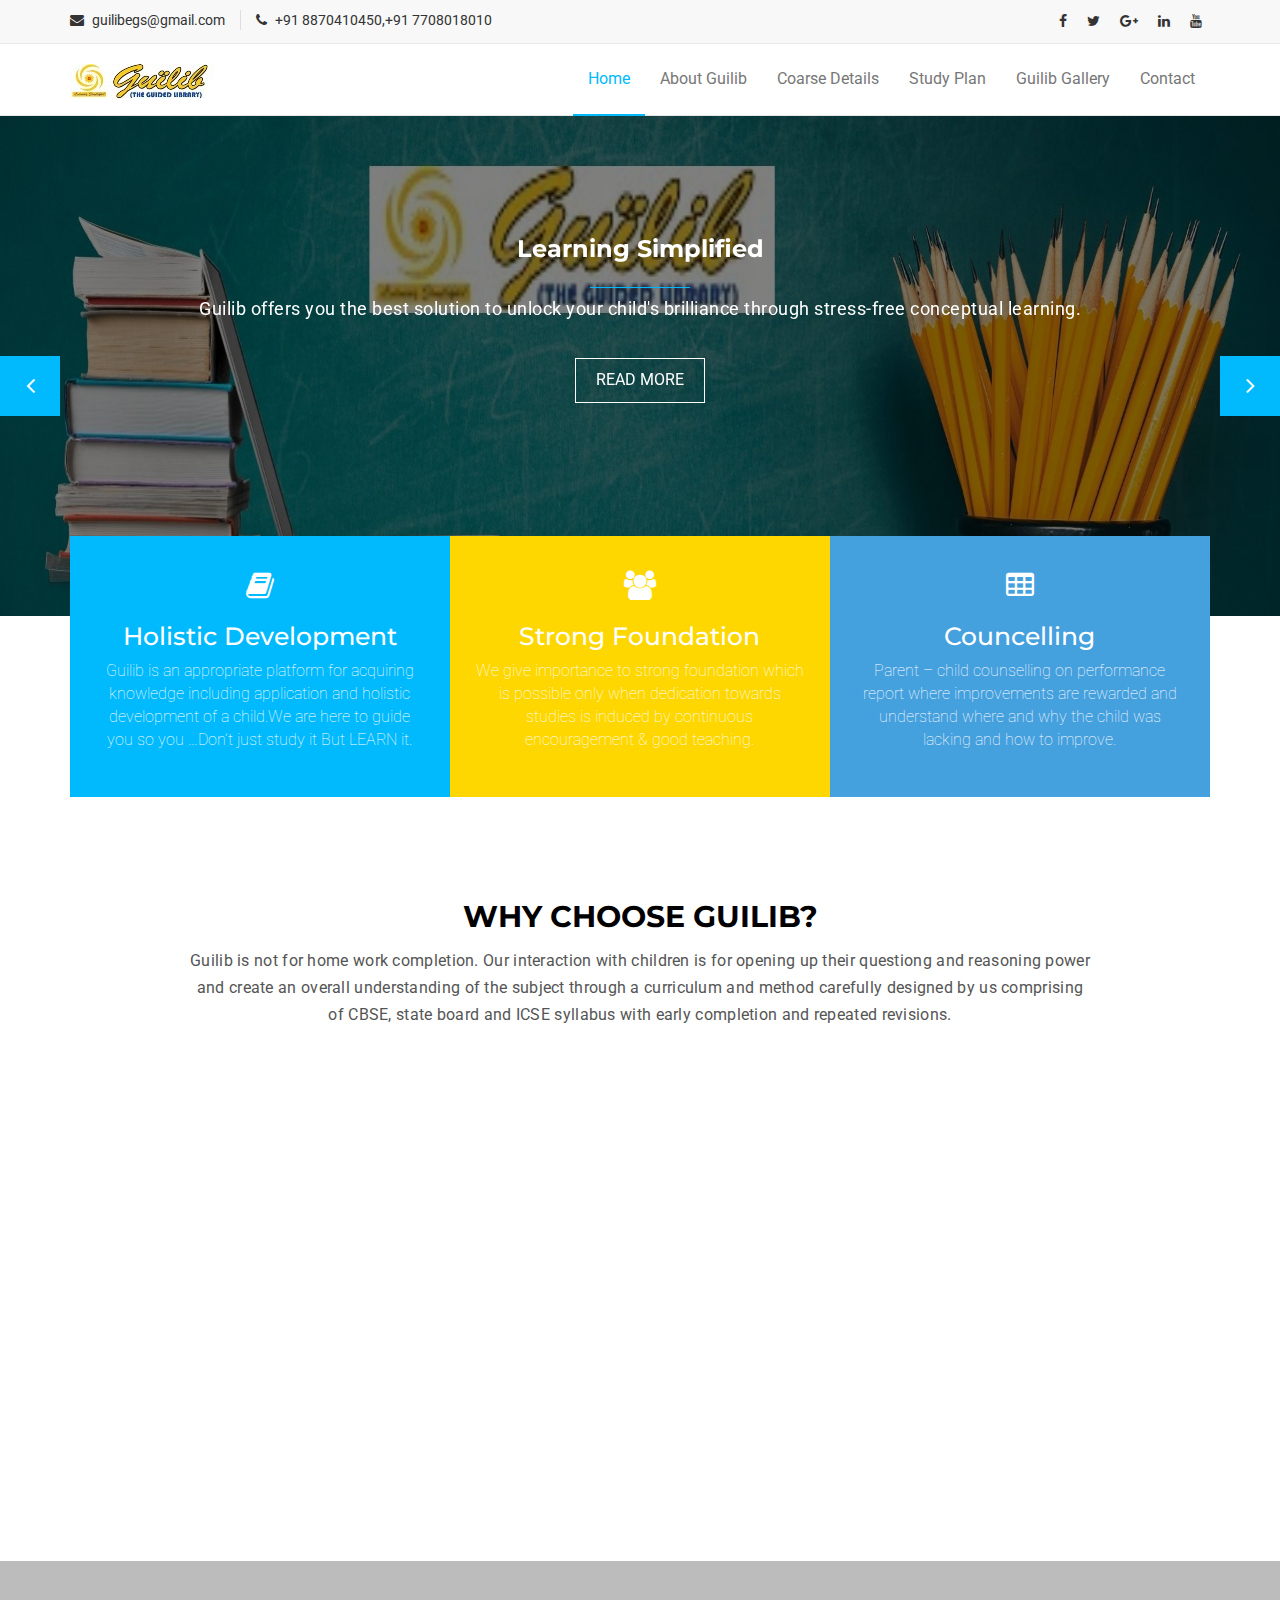
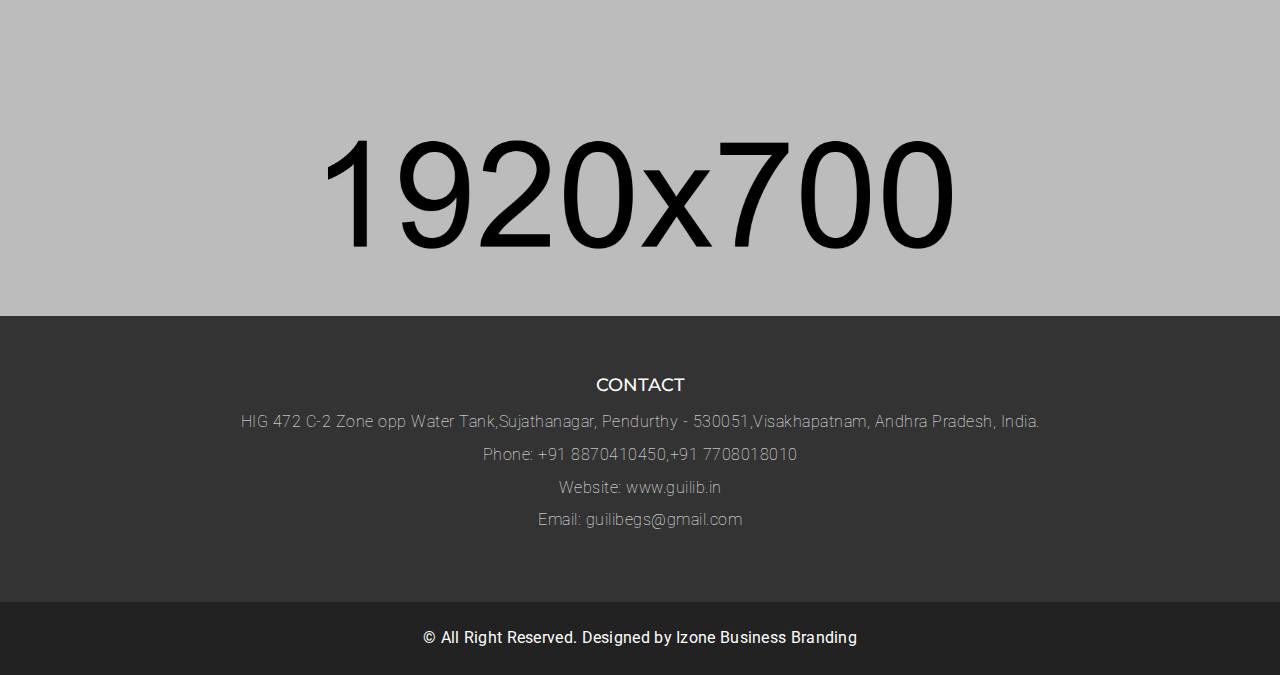
==== index.html @ 62ccea81 "Update in index.html" ====
<!DOCTYPE html>
<html lang="en">
  <head>
    <meta charset="utf-8">
    <meta http-equiv="X-UA-Compatible" content="IE=edge">
    <meta name="viewport" content="width=device-width, initial-scale=1">    
    <title>GUILIB | THE GUIDED LIBRARY</title>

    <!-- Favicon -->
    <link rel="shortcut icon" href="assets/img/guiliblogo.jpeg" type="image/x-icon">

    <!-- Font awesome -->
    <link href="assets/css/font-awesome.css" rel="stylesheet">
    <!-- Bootstrap -->
    <link href="https://unpkg.com/aos@2.3.1/dist/aos.css" rel="stylesheet">
    <link href="assets/css/bootstrap.css" rel="stylesheet">   
    <!-- Slick slider -->
    <link rel="stylesheet" type="text/css" href="assets/css/slick.css">          
    <!-- Fancybox slider -->
    <link rel="stylesheet" href="assets/css/jquery.fancybox.css" type="text/css" media="screen" /> 
    <!-- Theme color -->
    <link id="switcher" href="assets/css/theme-color/default-theme.css" rel="stylesheet">          

    <!-- Main style sheet -->
    <link href="assets/css/style.css" rel="stylesheet">    
    <!-- Google Fonts -->
    <link href='https://fonts.googleapis.com/css?family=Montserrat:400,700' rel='stylesheet' type='text/css'>
    <link href='https://fonts.googleapis.com/css?family=Roboto:400,400italic,300,300italic,500,700' rel='stylesheet' type='text/css'>
    

    <!-- HTML5 shim and Respond.js for IE8 support of HTML5 elements and media queries -->
    <!-- WARNING: Respond.js doesn't work if you view the page via file:// -->
    <!--[if lt IE 9]>
      <script src="https://oss.maxcdn.com/html5shiv/3.7.2/html5shiv.min.js"></script>
      <script src="https://oss.maxcdn.com/respond/1.4.2/respond.min.js"></script>
    <![endif]-->

  </head>
  <body> 

  <!--START SCROLL TOP BUTTON -->
    <a class="scrollToTop" href="#">
      <i class="fa fa-angle-up"></i>      
    </a>
  <!-- END SCROLL TOP BUTTON -->

  <!-- Start header  -->
  <header id="mu-header">
    <div class="container">
      <div class="row">
        <div class="col-lg-12 col-md-12">
          <div class="mu-header-area">
            <div class="row">
              <div class="col-lg-6 col-md-6 col-sm-6 col-xs-6">
                <div class="mu-header-top-left">
                  <div class="mu-top-email">
                    <i class="fa fa-envelope"></i>
                    <span>guilibegs@gmail.com</span>
                  </div>
                  <div class="mu-top-phone">
                    <i class="fa fa-phone"></i>
                    <span>+91 8870410450,+91 7708018010</span>
                  </div>
                </div>
              </div>
              <div class="col-lg-6 col-md-6 col-sm-6 col-xs-6">
                <div class="mu-header-top-right">
                  <nav>
                    <ul class="mu-top-social-nav">
                      <li><a href="#"><span class="fa fa-facebook"></span></a></li>
                      <li><a href="#"><span class="fa fa-twitter"></span></a></li>
                      <li><a href="#"><span class="fa fa-google-plus"></span></a></li>
                      <li><a href="#"><span class="fa fa-linkedin"></span></a></li>
                      <li><a href="#"><span class="fa fa-youtube"></span></a></li>
                    </ul>
                  </nav>
                </div>
              </div>
            </div>
          </div>
        </div>
      </div>
    </div>
  </header>
  <!-- End header  -->
  <!-- Start menu -->
  <section id="mu-menu">
    <nav class="navbar navbar-default" role="navigation">  
      <div class="container">
        <div class="navbar-header">
          <!-- FOR MOBILE VIEW COLLAPSED BUTTON -->
          <button type="button" class="navbar-toggle collapsed" data-toggle="collapse" data-target="#navbar" aria-expanded="false" aria-controls="navbar">
            <span class="sr-only">Toggle navigation</span>
            <span class="icon-bar"></span>
            <span class="icon-bar"></span>
            <span class="icon-bar"></span>
          </button>
          <!-- LOGO -->              
          <!-- TEXT BASED LOGO -->
          <!--<a class="navbar-brand" href="index.html"><i class="fa fa-university"></i><span>GUILIB</span></a>-->
          <!-- IMG BASED LOGO  -->
          <a class="navbar-brand" href="index.html"><img src="assets/img/slider/guiliblogo.jpeg" alt="logo"></a> 
        </div>
        <div id="navbar" class="navbar-collapse collapse">
          <ul id="top-menu" class="nav navbar-nav navbar-right main-nav">
            <li class="active"><a href="index.html">Home</a></li> 
              <li><a href="about-guilib.html">About Guilib</a></li>
            <li><a href="course-detail.html">Coarse Details</a></li>
            <li><a href="study-plan.html">Study Plan</a></li>
            <li><a href="gallery.html">Guilib Gallery</a></li>
            <li><a href="contact.html">Contact</a></li>
          </ul>                     
        </div><!--/.nav-collapse -->        
      </div>     
    </nav>
  </section>
  <!-- End menu -->
  <!-- Start Slider -->
  <section id="mu-slider">
    <!-- Start single slider item -->
    <div class="mu-slider-single">
      <div class="mu-slider-img">
        <figure>
          <img src="assets/img/slider/1.jpg" alt="img">
        </figure>
      </div>
      <div class="mu-slider-content">
                <h3><b>Learning Simplified</b></h3>
         <span></span>
        <p>Guilib offers you the best solution to unlock your child's brilliance through stress-free conceptual learning.</p>
        <a href="about-guilib.html" class="mu-read-more-btn">Read More</a>
      </div>
    </div>
    <!-- Start single slider item -->
    <!-- Start single slider item -->
    <div class="mu-slider-single">
      <div class="mu-slider-img">
        <figure>
          <img src="assets/img/slider/1.jpg" alt="img">
        </figure>
      </div>
      <div class="mu-slider-content">
        <h3><b>Improved Student Potential</b></h3>
        <span></span>
        <p>It is proved that the skills in math and proficiency in a language sum up the potential of a student to a large extent. </p>
        <a href="about-guilib.html" class="mu-read-more-btn">Read More</a>
      </div>
    </div>
    <!-- Start single slider item -->
    <!-- Start single slider item -->
    <div class="mu-slider-single">
      <div class="mu-slider-img">
        <figure>
          <img src="assets/img/slider/1.jpg" alt="img">
        </figure>
      </div>
      <div class="mu-slider-content">
        <h3><b>A Tution Center with new Approach</b></h3>
        <span></span>
        <p>Knowledge is power. It must be acquired in a systematic manner. We give utmost importance to systematic knowledge.</p>
        <a href="about-guilib.html" class="mu-read-more-btn">Read More</a>
      </div>
    </div>
    <!-- Start single slider item -->    
  </section>
  <!-- End Slider -->
  <!-- Start service  -->
  <section id="mu-service">
    <div class="container">
      <div class="row">
        <div class="col-lg-12 col-md-12">
          <div class="mu-service-area">
            <!-- Start single service -->
            <div class="mu-service-single">
              <span class="fa fa-book"></span>
              <h3>Holistic Development</h3>
              <p>Guilib is an appropriate platform for acquiring knowledge including application and holistic development of a child.We are here to guide you so you …Don’t just study it But LEARN it.</p>
            </div>
            <!-- Start single service -->
            <!-- Start single service -->
            <div class="mu-service-single">
              <span class="fa fa-users"></span>
              <h3>Strong Foundation</h3>
              <p>We give importance to strong foundation which is possible only when dedication towards studies is induced by continuous encouragement & good teaching.</p>
            </div>
            <!-- Start single service -->
            <!-- Start single service -->
            <div class="mu-service-single">
              <span class="fa fa-table"></span>
              <h3>Councelling</h3>
              <p>Parent – child counselling on performance report where improvements are rewarded and understand where and why the child was lacking and how to improve.</p>
            </div>
            <!-- Start single service -->
          </div>
        </div>
      </div>
    </div>
  </section>
  <!-- End service  -->

  <!-- Start about us -->
  <!--<section id="mu-about-us">
    <div class="container">
      <div class="row">
        <div class="col-md-12">
          <div class="mu-about-us-area">           
            <div class="row">
              <div class="col-lg-12 col-md-12">
                <div class="mu-about-us-left">

                  <div class="mu-title">
                    <h2>About Us</h2>              
                  </div>
                  
                  <p>Our goal is to enrich the curriculum-based learning experience of students and help them do better in school using a wide variety of materials in a judgement free environment.</p>
                  <ul>
                    <li>Understand and retain concepts.</li>
                    <li>Enjoy the learning experience and want to repeat it.</li>
                    <li>Achieve success in school.</li>
                  </ul>
                  <p>We believe that a deep understanding of concepts will not only help with your child's grades in school, it will go a long way in preparing her for the variety of competitive scholarship and entrance exams which primarily test the child's understanding of a topic rather than the ability to regurgitate rote material.It is possible since students are given relevant examples aligned with their interests which make them grasp the concept.</p>
                </div>
              </div>
              <div class="col-lg-6 col-md-6">
                <div class="mu-about-us-right">                          
                </div>
              </div>
            </div>
          </div>
        </div>
      </div>
    </div>
  </section> -->
  <!-- End about us -->
<section id="mu-features">
    <div class="container">
      <div class="row">
        <div class="col-lg-12 col-md-12">
          <div class="mu-features-area">
            <!-- Start Title -->
            <div class="mu-title">
              <h2>Why Choose Guilib?</h2>
              <p>Guilib is not for home work completion. Our interaction with children is for opening up their questiong and reasoning power and create an overall understanding of the subject through a curriculum and method carefully designed by us comprising of CBSE, state board and ICSE syllabus with early completion and repeated revisions.</p>
            </div>
            <!-- End Title -->
            <!-- Start features content -->
            <div class="mu-features-content">
              <div class="row">
                <div class="col-lg-4 col-md-3 col-sm-9" data-aos="fade-up" data-aos-duration="1000">
                  <div class="mu-single-feature">
                    <span class="fa fa-book"></span>
                    <h4>CBSC+ICSE+State Board Syllabus</h4>
                  </div>
                </div>
                <div class="col-lg-4 col-md-3 col-sm-9" data-aos="fade-up" data-aos-duration="1000">
                  <div class="mu-single-feature">
                    <span class="fa fa-users"></span>
                    <h4>Library Facility</h4>
                  </div>
                </div>
                <div class="col-lg-4 col-md-3 col-sm-9" data-aos="fade-up" data-aos-duration="1000">
                  <div class="mu-single-feature">
                    <span class="fa fa-laptop"></span>
                    <h4>Interactive Classes, Discussions & Assignments</h4>
                  </div>
                </div>
                <div class="col-lg-4 col-md-3 col-sm-9" data-aos="fade-up" data-aos-duration="1000">
                  <div class="mu-single-feature">
                    <span class="fa fa-bar-chart"></span>
                    <h4>Monthly Progress Report  & Monthly Open Competitions</h4>
                  </div>
                </div>
                <div class="col-lg-4 col-md-3 col-sm-9" data-aos="fade-up" data-aos-duration="1000">
                  <div class="mu-single-feature">
                    <span class="fa fa-certificate"></span>
                    <h4>'Me-Time' - To Listen to their Needs</h4>
                  </div>
                </div>
                <div class="col-lg-4 col-md-3 col-sm-9" data-aos="fade-up" data-aos-duration="1000">
                  <div class="mu-single-feature">
                    <span class="fa fa-cogs" aria-hidden=true></span>
                    <h4>Strengthening Fundamentals</h4>
                  </div>
                </div>
              </div>
            </div>
            <!-- End features content -->
          </div>
        </div>
      </div>
    </div>
  </section>
  <!-- Start about us counter -->
  <section id="mu-abtus-counter">
    <div class="container">
      <div class="row" data-aos="fade-up" data-aos-duration="1000">
        <div class="col-md-12">
          <div class="mu-abtus-counter-area">
            <div class="row">
              <!-- Start counter item -->
              
              <!-- End counter item -->
              <!-- Start counter item -->
              <div class="col-lg-3 col-md-3 col-sm-3">
                <div class="mu-abtus-counter-single">
                  <span class="fa fa-users"></span>
                  <h4 class="counter">1000</h4>
                  <p>Students</p>
                </div>
              </div>
              <!-- End counter item -->
              <!-- Start counter item -->
              <div class="col-lg-3 col-md-3 col-sm-3">
                <div class="mu-abtus-counter-single">
                  <span class="fa fa-flask"></span>
                  <h4 class="counter">6</h4>
                  <p>Courses</p>
                </div>
              </div>
              <div class="col-lg-3 col-md-3 col-sm-3">
                <div class="mu-abtus-counter-single">
                  <span class="fa fa-flask"></span>
                  <h4 class="counter">2</h4>
                  <p>Teachers</p>
                </div>
              </div>
              <!-- End counter item -->
              <!-- Start counter item -->
              <div class="col-lg-3 col-md-3 col-sm-3">
                <div class="mu-abtus-counter-single no-border">
                  <span class="fa fa-user-secret"></span>
                  <h4 class="counter">4</h4>
                  <p>4 Successful Years</p>
                </div>
              </div>
              <!-- End counter item -->
            </div>
          </div>
        </div>
      </div>
    </div>
  </section>
  <!-- End about us counter -->

  <!-- Start features section -->
  
          


  <!-- End features section -->

  <!-- Start latest course section -->
  <!--<section data-aos="flip-left" id="mu-latest-courses">
    <div class="container">
      <div class="row">
        <div class="col-lg-12 col-md-12">
          <div class="mu-latest-courses-area">
            
            <div class="mu-title">
              <h2>POPULAR COURSES</h2>
            </div>
            
            
            <div id="mu-latest-course-slide" class="mu-latest-courses-content">
              <div class="col-lg-4 col-md-4 col-xs-12">
                <div class="mu-latest-course-single">
                  <figure class="mu-latest-course-img">
                    <a href="#"><img src="assets/img/courses/1f5.jpg" alt="img"></a>
                    <figcaption class="mu-latest-course-imgcaption">
                      <a href="#">Coarse Plan 1</a>
                      <span><i class="fa fa-clock-o"></i>Rs.12,000/-</span>
                    </figcaption>
                  </figure>
                  <div class="mu-latest-course-single-content">
                    <h4><a href="#">1 - 5th Class</a></h4>
                    <p>Subjects : Mathematics & English Grammar | 4 days in a Week(Mon, Tue, Wed, Thu) | Fees: Rs.12,000/- (Single Payment for 1 year; Including 1,000/- Stationary Charges) | Vacations for one month in May every year | Class Timings 6:00pm - 8:00pm</p>
                    <div class="mu-latest-course-single-contbottom">
                      <a class="mu-course-details" href="#">Details</a>
                      <span class="mu-course-price" href="#">$165.00</span>
                    </div>
                  </div>
                </div>
              </div>
              <div class="col-lg-4 col-md-4 col-xs-12">
                <div class="mu-latest-course-single">
                  <figure class="mu-latest-course-img">
                    <a href="#"><img src="assets/img/courses/2.jpg" alt="img"></a>
                    <figcaption class="mu-latest-course-imgcaption">
                      <a href="#">Engineering </a>
                      <span><i class="fa fa-clock-o"></i>75Days</span>
                    </figcaption>
                  </figure>
                  <div class="mu-latest-course-single-content">
                    <h4><a href="#">Lorem ipsum dolor sit amet.</a></h4>
                    <p>Lorem ipsum dolor sit amet, consectetur adipisicing elit. Amet quod nisi quisquam modi dolore, dicta obcaecati architecto quidem ullam quia.</p>
                    <div class="mu-latest-course-single-contbottom">
                      <a class="mu-course-details" href="#">Details</a>
                      <span class="mu-course-price" href="#">$165.00</span>
                    </div>
                  </div>
                </div>
              </div>
              <div class="col-lg-4 col-md-4 col-xs-12">
                <div class="mu-latest-course-single">
                  <figure class="mu-latest-course-img">
                    <a href="#"><img src="assets/img/courses/3.jpg" alt="img"></a>
                    <figcaption class="mu-latest-course-imgcaption">
                      <a href="#">Academic</a>
                      <span><i class="fa fa-clock-o"></i>45Days</span>
                    </figcaption>
                  </figure>
                  <div class="mu-latest-course-single-content">
                    <h4><a href="#">Lorem ipsum dolor sit amet.</a></h4>
                    <p>Lorem ipsum dolor sit amet, consectetur adipisicing elit. Amet quod nisi quisquam modi dolore, dicta obcaecati architecto quidem ullam quia.</p>
                    <div class="mu-latest-course-single-contbottom">
                      <a class="mu-course-details" href="#">Details</a>
                      <span class="mu-course-price" href="#">$165.00</span>
                    </div>
                  </div>
                </div>
              </div>
              <div class="col-lg-4 col-md-4 col-xs-12">
                <div class="mu-latest-course-single">
                  <figure class="mu-latest-course-img">
                    <a href="#"><img src="assets/img/courses/1.jpg" alt="img"></a>
                    <figcaption class="mu-latest-course-imgcaption">
                      <a href="#">Drawing</a>
                      <span><i class="fa fa-clock-o"></i>90Days</span>
                    </figcaption>
                  </figure>
                  <div class="mu-latest-course-single-content">
                    <h4><a href="#">Lorem ipsum dolor sit amet.</a></h4>
                    <p>Lorem ipsum dolor sit amet, consectetur adipisicing elit. Amet quod nisi quisquam modi dolore, dicta obcaecati architecto quidem ullam quia.</p>
                    <div class="mu-latest-course-single-contbottom">
                      <a class="mu-course-details" href="#">Details</a>
                      <span class="mu-course-price" href="#">$165.00</span>
                    </div>
                  </div>
                </div>
              </div>
              <div class="col-lg-4 col-md-4 col-xs-12">
                <div class="mu-latest-course-single">
                  <figure class="mu-latest-course-img">
                    <a href="#"><img src="assets/img/courses/2.jpg" alt="img"></a>
                    <figcaption class="mu-latest-course-imgcaption">
                      <a href="#">Engineering </a>
                      <span><i class="fa fa-clock-o"></i>75Days</span>
                    </figcaption>
                  </figure>
                  <div class="mu-latest-course-single-content">
                    <h4><a href="#">Lorem ipsum dolor sit amet.</a></h4>
                    <p>Lorem ipsum dolor sit amet, consectetur adipisicing elit. Amet quod nisi quisquam modi dolore, dicta obcaecati architecto quidem ullam quia.</p>
                    <div class="mu-latest-course-single-contbottom">
                      <a class="mu-course-details" href="#">Details</a>
                      <span class="mu-course-price" href="#">$165.00</span>
                    </div>
                  </div>
                </div>
              </div>
              <div class="col-lg-4 col-md-4 col-xs-12">
                <div class="mu-latest-course-single">
                  <figure class="mu-latest-course-img">
                    <a href="#"><img src="assets/img/courses/3.jpg" alt="img"></a>
                    <figcaption class="mu-latest-course-imgcaption">
                      <a href="#">Academic</a>
                      <span><i class="fa fa-clock-o"></i>45Days</span>
                    </figcaption>
                  </figure>
                  <div class="mu-latest-course-single-content">
                    <h4><a href="#">Lorem ipsum dolor sit amet.</a></h4>
                    <p>Lorem ipsum dolor sit amet, consectetur adipisicing elit. Amet quod nisi quisquam modi dolore, dicta obcaecati architecto quidem ullam quia.</p>
                    <div class="mu-latest-course-single-contbottom">
                      <a class="mu-course-details" href="#">Details</a>
                      <span class="mu-course-price" href="#">$165.00</span>
                    </div>
                  </div>
                </div>
              </div>
            </div>
           
          </div>
        </div>
      </div>
    </div>
  </section> -->
  <!-- End latest course section -->

  <!-- Start our teacher -->
  
  <!-- End our teacher -->



  <!-- Start footer -->
  <footer id="mu-footer">
    <!-- start footer top -->
    <div class="mu-footer-top">
      <div class="container">
        <div class="mu-footer-top-area">
          <div class="row">
             <div class="col-md-12">
              <div class="mu-footer-widget" align="middle">
                <h4>Contact</h4>
                <address>
                  <p>HIG 472 C-2 Zone opp Water Tank,Sujathanagar, Pendurthy - 530051,Visakhapatnam, Andhra Pradesh, India.</p>
                  <p>Phone: +91 8870410450,+91 7708018010 </p>
                  <p>Website: www.guilib.in </p>
                  <p>Email: guilibegs@gmail.com</p>
                </address>
              </div>
            </div>
          </div>
        </div>
      </div>
    </div>
    <!-- end footer top -->
    <!-- start footer bottom -->
    <div class="mu-footer-bottom">
      <div class="container">
        <div class="mu-footer-bottom-area">
          <p>&copy; All Right Reserved. Designed by Izone Business Branding</p>
        </div>
      </div>
    </div>
    <!-- end footer bottom -->
  </footer>
  <!-- End footer -->
  
  <!-- jQuery library -->
  <script src="assets/js/jquery.min.js"></script>  
  <script src="https://unpkg.com/aos@2.3.1/dist/aos.js"></script>
  <script>
  AOS.init();
  </script>
  <!-- Include all compiled plugins (below), or include individual files as needed -->
  <script src="assets/js/bootstrap.js"></script>   
  <!-- Slick slider -->
  <script type="text/javascript" src="assets/js/slick.js"></script>
  <!-- Counter -->
  <script type="text/javascript" src="assets/js/waypoints.js"></script>
  <script type="text/javascript" src="assets/js/jquery.counterup.js"></script>  
  <!-- Mixit slider -->
  <script type="text/javascript" src="assets/js/jquery.mixitup.js"></script>
  <!-- Add fancyBox -->        
  <script type="text/javascript" src="assets/js/jquery.fancybox.pack.js"></script>
  
  
  <!-- Custom js -->
  <script src="assets/js/custom.js"></script> 

  </body>
</html>
---- assets/css/theme-color/default-theme.css ----
/*=======================================
Template Design By MarkUps.
Author URI : http://www.markups.io/
========================================*/
.scrollToTop {
  background-color: #01bafd;
  border: 2px solid #01bafd;
}

.mu-read-more-btn:hover, .mu-read-more-btn:focus {
  background-color: #01bafd;
  border-color: #01bafd;
}

.mu-post-btn:hover, .mu-post-btn:focus {
  background-color: #01bafd;
  border-color: #01bafd;
}

#mu-header .mu-header-area .mu-header-top-right .mu-top-social-nav li a:hover, #mu-header .mu-header-area .mu-header-top-right .mu-top-social-nav li a:focus {
  color: #01bafd;
}

#mu-menu .navbar-header .navbar-brand i {
  color: #01bafd;
}
#mu-menu .navbar-default .navbar-nav li > a:hover, #mu-menu .navbar-default .navbar-nav li > a:focus {
  border-color: #01bafd;
  color: #01bafd;
}
#mu-menu .navbar-default .navbar-nav li .dropdown-menu {
  border-top: 2px solid #01bafd;
}
#mu-menu .navbar-default .navbar-nav li .dropdown-menu li a:hover, #mu-menu .navbar-default .navbar-nav li .dropdown-menu li a:focus {
  background-color: #01bafd;
}
#mu-menu .navbar-default .navbar-nav .open a:hover, #mu-menu .navbar-default .navbar-nav .open a:focus {
  background-color: #01bafd;
}

#mu-menu .navbar-default .navbar-nav > .active > a, #mu-menu .navbar-default .navbar-nav > .active > a:hover, #mu-menu .navbar-default .navbar-nav > .active > a:focus {
  color: #01bafd;
  border-bottom: 2px solid #01bafd;
  background-color: transparent;
}

#mu-search .mu-search-area .mu-search-close {
  background-color: #01bafd;
}

#mu-slider .mu-slider-single .mu-slider-content span {
  background-color: #01bafd;
}
#mu-slider .slick-prev,
#mu-slider .slick-next {
  background-color: #01bafd;
}

#mu-features .mu-features-area .mu-features-content .mu-single-feature span {
  color: #01bafd;
  border: 1px solid #01bafd;
}
#mu-features .mu-features-area .mu-features-content .mu-single-feature a:hover, #mu-features .mu-features-area .mu-features-content .mu-single-feature a:focus {
  color: #01bafd;
  border-color: #01bafd;
}

#mu-latest-courses .mu-latest-courses-area .mu-latest-courses-content .slick-dots .slick-active {
  background-color: #01bafd;
}

.mu-latest-course-single .mu-latest-course-img .mu-latest-course-imgcaption a:hover, .mu-latest-course-single .mu-latest-course-img .mu-latest-course-imgcaption a:focus {
  color: #01bafd;
}
.mu-latest-course-single .mu-latest-course-single-content h4 a:hover, .mu-latest-course-single .mu-latest-course-single-content h4 a:focus {
  color: #01bafd;
}
.mu-latest-course-single .mu-latest-course-single-content .mu-latest-course-single-contbottom .mu-course-details {
  color: #01bafd;
}

#mu-our-teacher .mu-our-teacher-area .mu-our-teacher-content .mu-our-teacher-single .mu-our-teacher-img .mu-our-teacher-social {
  background-color: #01bafd;
}
#mu-our-teacher .mu-our-teacher-area .mu-our-teacher-content .mu-our-teacher-single .mu-our-teacher-img .mu-our-teacher-social a:hover, #mu-our-teacher .mu-our-teacher-area .mu-our-teacher-content .mu-our-teacher-single .mu-our-teacher-img .mu-our-teacher-social a:focus {
  color: #01bafd;
}

#mu-testimonial .mu-testimonial-area .mu-testimonial-content .mu-testimonial-item .mu-testimonial-info span {
  color: #01bafd;
}
#mu-testimonial .mu-testimonial-area .mu-testimonial-content .slick-dots .slick-active {
  background-color: #01bafd;
}

.mu-blog-single-item .mu-blog-single-img .mu-blog-caption h3 a:hover {
  color: #01bafd;
}
.mu-blog-single-item .mu-blog-meta a:hover, .mu-blog-single-item .mu-blog-meta a:focus {
  color: #01bafd;
}
.mu-blog-single-item .mu-blog-description a:hover, .mu-blog-single-item .mu-blog-description a:focus {
  border-color: #01bafd;
}

#mu-page-breadcrumb .mu-page-breadcrumb-area .breadcrumb .active {
  color: #01bafd;
}

#mu-course-content {
  background-color: #f8f8f8;
  display: inline;
  float: left;
  padding: 100px 0;
  width: 100%;
}
#mu-course-content .mu-course-content-area {
  display: inline;
  float: left;
  width: 100%;
}
#mu-course-content .mu-course-content-area .mu-course-container {
  display: inline;
  float: left;
  width: 100%;
}
#mu-course-content .mu-course-content-area .mu-course-container .mu-latest-course-single {
  border: 1px solid #ccc;
  margin-bottom: 30px;
}
#mu-course-content .mu-course-content-area .mu-sidebar .mu-single-sidebar .mu-sidebar-catg li a:hover, #mu-course-content .mu-course-content-area .mu-sidebar .mu-single-sidebar .mu-sidebar-catg li a:focus {
  color: #01bafd;
}
#mu-course-content .mu-course-content-area .mu-sidebar .mu-single-sidebar .mu-sidebar-popular-courses .media .media-body .media-heading a:hover, #mu-course-content .mu-course-content-area .mu-sidebar .mu-single-sidebar .mu-sidebar-popular-courses .media .media-body .media-heading a:focus {
  color: #01bafd;
}
#mu-course-content .mu-course-content-area .mu-sidebar .mu-single-sidebar .tag-cloud a:hover, #mu-course-content .mu-course-content-area .mu-sidebar .mu-single-sidebar .tag-cloud a:focus {
  color: #01bafd;
  border-color: #01bafd;
}

.mu-pagination .pagination li a:hover, .mu-pagination .pagination li a:focus {
  background-color: #01bafd;
  border-color: #01bafd;
}
.mu-pagination .pagination .active a {
  background-color: #01bafd;
  border-color: #01bafd;
}

.mu-related-item {
  display: inline;
  float: left;
  margin-top: 30px;
  width: 100%;
}
.mu-related-item .mu-related-item-area #mu-related-item-slide .slick-prev,
.mu-related-item .mu-related-item-area #mu-related-item-slide .slick-next {
  background-color: #01bafd;
}

.mu-blog-single .mu-blog-single-item .mu-blog-tags .mu-news-single-tagnav li a:hover, .mu-blog-single .mu-blog-single-item .mu-blog-tags .mu-news-single-tagnav li a:focus {
  color: #01bafd;
}
.mu-blog-single .mu-blog-single-item .mu-blog-social .mu-news-social-nav li a:hover, .mu-blog-single .mu-blog-single-item .mu-blog-social .mu-news-social-nav li a:focus {
  background-color: #01bafd;
  border-color: #01bafd;
}

.mu-blog-single-navigation a:hover, .mu-blog-single-navigation a:focus {
  background-color: #01bafd;
  border-color: #01bafd;
}

.mu-comments-area {
  display: inline;
  float: left;
  width: 100%;
  margin-top: 20px;
}
.mu-comments-area h3 {
  margin-bottom: 20px;
  padding: 20px;
  border-bottom: 1px solid #ccc;
  padding-left: 0;
}
.mu-comments-area .comments .commentlist li .reply-btn:hover, .mu-comments-area .comments .commentlist li .reply-btn:focus {
  background-color: #01bafd;
  border-color: #01bafd;
}
.mu-comments-area .comments .commentlist li .author-tag {
  background-color: #01bafd;
}
.mu-comments-area .comments .comments-pagination li a:hover, .mu-comments-area .comments .comments-pagination li a:focus {
  color: #01bafd;
}

#mu-gallery .mu-gallery-area .mu-gallery-content {
  width: 100%;
}
#mu-gallery .mu-gallery-area .mu-gallery-content .mu-gallery-top ul li {
  background-color: #01bafd;
  border: 1px solid #01bafd;
}
#mu-gallery .mu-gallery-area .mu-gallery-content .mu-gallery-top ul li:hover, #mu-gallery .mu-gallery-area .mu-gallery-content .mu-gallery-top ul li:focus {
  color: #01bafd;
  border-color: #01bafd;
}
#mu-gallery .mu-gallery-area .mu-gallery-content .mu-gallery-top ul .active {
  color: #01bafd;
  border-color: #01bafd;
}
#mu-gallery .mu-gallery-area .mu-gallery-content .mu-gallery-body ul li .mu-single-gallery .mu-single-gallery-item .mu-single-gallery-info .mu-single-gallery-info-inner a {
  background-color: #01bafd;
}

#mu-contact .mu-contact-area .mu-contact-content .mu-contact-left .contactform input[type="text"]:focus,
#mu-contact .mu-contact-area .mu-contact-content .mu-contact-left .contactform input[type="email"]:focus,
#mu-contact .mu-contact-area .mu-contact-content .mu-contact-left .contactform input[type="url"]:focus {
  border-color: #01bafd;
}
#mu-contact .mu-contact-area .mu-contact-content .mu-contact-left .contactform textarea:focus {
  border-color: #01bafd;
}

#mu-error .mu-error-area h2 {
  color: #01bafd;
}

#mu-footer .mu-footer-top .mu-footer-top-area .mu-footer-widget ul li a:hover, #mu-footer .mu-footer-top .mu-footer-top-area .mu-footer-widget ul li a:focus {
  color: #01bafd;
}
#mu-footer .mu-footer-top .mu-footer-top-area .mu-footer-widget .mu-subscribe-form input[type="email"]:focus {
  border-color: #01bafd;
}
#mu-footer .mu-footer-top .mu-footer-top-area .mu-footer-widget .mu-subscribe-form .mu-subscribe-btn {
  background-color: #01bafd;
}

/*=======================================
Template Design By MarkUps.
Author URI : http://www.markups.io/
========================================*/
---- assets/css/style.css ----
/*
  Template Name: Varsity
  Author : MarkUps
  Author URI: http://www.markups.io/
  Version: 1.0
  Tags: light, white, education, online education, school, college, university multi page, custom-colors, Bootstrap, responsive, html5, css3, Sass, template, web template

*/

/* Table of Content
==================================================
#BASIC TYPOGRAPHY
#HEADER SECTION
#NAVBAR SECTION
#SLIDER SECTION
#SERVICE SECTION
#ABOUT US SECTION
#COUNTER SECTION
#FEATURES SECTION
#LATEST COURSES SECTION
#TEACHER SECTION
#TESTIMONIAL SECTION
#FROM BLOG SECTION
# COURSES PAGE
#BLOG PAGE
#GALLERY PAGE
#CONTACT PAGE
#ERROR  PAGE
#FOOTER SECTION
#RESPONSIVE DESIGN
*/

/* BASE - Base tyles, Variables, Mixins, etc. */
body {
  background-color: #ffffff;
  font-family: "Roboto", sans-serif;
  color: #333333;
  font-size: 16px;
  overflow-x: hidden;
}

.no-padding {
  padding: 0;
}

.no-border {
  border: none;
}

/* MODULES - Individual site components */
ul {
  padding: 0;
  margin: 0;
  list-style: none;
}

a {
  text-decoration: none;
  color: #333333;
}

a:hover,
a:focus {
  outline: none;
  text-decoration: none;
}

h1, h2, h3, h4, h5, h6 {
  font-family: "Montserrat", sans-serif;
}

h2 {
  font-size: 30px;
  font-weight: 700;
  line-height: 40px;
  margin: 0;
}

img {
  border: none;
}

.mu-read-more-btn {
  border: 1px solid #fff;
  color: #fff;
  display: inline-block;
  margin-top: 10px;
  padding: 10px 20px;
  text-transform: uppercase;
  -webkit-transition: all 0.5s;
  -moz-transition: all 0.5s;
  -ms-transition: all 0.5s;
  -o-transition: all 0.5s;
  transition: all 0.5s;
}
.mu-read-more-btn:hover, .mu-read-more-btn:focus {
  color: #fff;
}

.mu-post-btn {
  background-color: transparent;
  border: 1px solid #ccc;
  display: inline-block;
  font-size: 16px;
  padding: 10px 18px;
  -webkit-transition: all 0.5s;
  -moz-transition: all 0.5s;
  -ms-transition: all 0.5s;
  -o-transition: all 0.5s;
  transition: all 0.5s;
}
.mu-post-btn:hover, .mu-post-btn:focus {
  color: #fff;
}

/* LAYOUTS - Page layout styles */
/*==================
 HEADER SECTION
====================*/
#mu-header {
  background-color: #f8f8f8;
  display: inline;
  float: left;
  width: 100%;
}
#mu-header .mu-header-area {
  display: inline;
  float: left;
  padding: 10px 0;
  width: 100%;
}
#mu-header .mu-header-area .mu-header-top-left {
  display: inline;
  float: left;
  width: 100%;
}
#mu-header .mu-header-area .mu-header-top-left .mu-top-email {
  display: inline;
  float: left;
  font-size: 14px;
}
#mu-header .mu-header-area .mu-header-top-left .mu-top-email i {
  margin-right: 5px;
}
#mu-header .mu-header-area .mu-header-top-left .mu-top-phone {
  border-left: 1px solid #ddd;
  display: inline;
  font-size: 14px;
  float: left;
  margin-left: 15px;
  padding-left: 15px;
}
#mu-header .mu-header-area .mu-header-top-left .mu-top-phone i {
  margin-right: 5px;
}
#mu-header .mu-header-area .mu-header-top-right {
  display: inline;
  float: left;
  text-align: right;
  width: 100%;
}
#mu-header .mu-header-area .mu-header-top-right .mu-top-social-nav {
  display: inline-block;
}
#mu-header .mu-header-area .mu-header-top-right .mu-top-social-nav li {
  display: inline-block;
}
#mu-header .mu-header-area .mu-header-top-right .mu-top-social-nav li a {
  display: inline-block;
  font-size: 14px;
  padding: 0 8px;
  -webkit-transition: all 0.5s;
  -moz-transition: all 0.5s;
  -ms-transition: all 0.5s;
  -o-transition: all 0.5s;
  transition: all 0.5s;
}

/*==================
 NAVBAR SECTION
====================*/
#mu-menu {
  display: inline;
  float: left;
  width: 100%;
}
#mu-menu .navbar-header .navbar-brand {
  color: #333;
  font-family: "Montserrat", sans-serif;
  font-size: 26px;
  font-weight: bold;
  text-transform: uppercase;
  padding-top: 20px;
  letter-spacing: 0.5px;
}
#mu-menu .navbar-header .navbar-brand i {
  font-size: 35px;
}
#mu-menu .navbar-header .navbar-brand span {
  margin-left: 4px;
}
#mu-menu .navbar-default {
  background-color: #fff;
  border-radius: 0;
  border-left: none;
  border-right: none;
  margin-bottom: 0px;
}
#mu-menu .navbar-default .navbar-nav li > a {
  border-bottom: 2px solid transparent;
  padding-bottom: 25px;
  padding-top: 25px;
  margin-bottom: -1px;
  -webkit-transition: all 0.5s;
  -moz-transition: all 0.5s;
  -ms-transition: all 0.5s;
  -o-transition: all 0.5s;
  transition: all 0.5s;
}
#mu-menu .navbar-default .navbar-nav li #mu-search-icon:hover, #mu-menu .navbar-default .navbar-nav li #mu-search-icon:focus {
  border: none;
}
#mu-menu .navbar-default .navbar-nav li .dropdown-menu {
  border-radius: 0px;
}
#mu-menu .navbar-default .navbar-nav li .dropdown-menu li a {
  color: #333333;
  padding-top: 10px;
  padding-bottom: 10px;
}
#mu-menu .navbar-default .navbar-nav li .dropdown-menu li a:hover, #mu-menu .navbar-default .navbar-nav li .dropdown-menu li a:focus {
  color: #fff;
}
#mu-menu .navbar-default .navbar-nav .open a:hover, #mu-menu .navbar-default .navbar-nav .open a:focus {
  color: #fff;
}

/* ALL SECTION */
/*scrol to top*/
.scrollToTop {
  border-radius: 4px;
  bottom: 60px;
  color: #fff;
  display: none;
  font-size: 30px;
  line-height: 50px;
  height: 50px;
  font-family: "Montserrat", sans-serif;
  padding: 5px 0;
  position: fixed;
  right: 20px;
  text-align: center;
  text-decoration: none;
  width: 50px;
  z-index: 999;
  -webkit-transition: all 0.5s ease 0s;
  -moz-transition: all 0.5s ease 0s;
  -ms-transition: all 0.5s ease 0s;
  -o-transition: all 0.5s ease 0s;
  transition: all 0.5s ease 0s;
}
.scrollToTop i {
  display: block;
}
.scrollToTop span {
  display: block;
  text-transform: uppercase;
  font-size: 14px;
  font-weight: bold;
}

.scrollToTop:hover,
.scrollToTop:focus {
  color: #fff;
}

#mu-search {
  background-color: rgba(0, 0, 0, 0.9);
  height: 100%;
  left: 0;
  opacity: 1;
  position: fixed;
  top: 0;
  transform: translateY(-100%) scale(0);
  -webkit-transition: all 0.5s ease-in-out 0s;
  -moz-transition: all 0.5s ease-in-out 0s;
  -ms-transition: all 0.5s ease-in-out 0s;
  -o-transition: all 0.5s ease-in-out 0s;
  transition: all 0.5s ease-in-out 0s;
  width: 100%;
  z-index: 99999;
}
#mu-search .mu-search-area {
  display: inline;
  float: left;
  width: 100%;
  padding: 20% 0;
  text-align: center;
}
#mu-search .mu-search-area .mu-search-close {
  border: none;
  color: #fff;
  display: inline-block;
  font-size: 25px;
  outline: none;
  height: 50px;
  line-height: 50px;
  position: absolute;
  right: 100px;
  text-align: center;
  top: 50px;
  width: 50px;
}
#mu-search .mu-search-area .mu-search-form input[type="search"] {
  background: transparent none repeat scroll 0 0;
  border: medium none;
  color: #fff;
  font-size: 45px;
  font-family: "Montserrat", sans-serif;
  height: 100px;
  outline: medium none;
  text-align: center;
  width: 100%;
}

#mu-search.mu-search-open {
  transform: translateY(0) scale(1);
}

/*==================
 SLIDER SECTION
====================*/
#mu-slider {
  display: inline;
  float: left;
  width: 100%;
}
#mu-slider .mu-slider-single {
  display: inline;
  float: left;
  width: 100%;
  position: relative;
}
#mu-slider .mu-slider-single .mu-slider-img {
  display: inline;
  float: left;
  width: 100%;
  height: 500px;
}
#mu-slider .mu-slider-single .mu-slider-img:after {
  background-color: rgba(0, 0, 0, 0.5);
  content: '';
  position: absolute;
  left: 0;
  right: 0;
  top: 0;
  bottom: 0;
}
#mu-slider .mu-slider-single .mu-slider-img figure {
  height: 100%;
  width: 100%;
}
#mu-slider .mu-slider-single .mu-slider-img figure img {
  width: 100%;
  height: 100%;
}
#mu-slider .mu-slider-single .mu-slider-content {
  color: #fff;
  position: absolute;
  left: 0;
  right: 0;
  top: 20%;
  padding: 0 15%;
  width: 100%;
  text-align: center;
  height: 100%;
}
#mu-slider .mu-slider-single .mu-slider-content h4 {
  letter-spacing: 1px;
  margin-bottom: 0;
}
#mu-slider .mu-slider-single .mu-slider-content span {
  display: inline-block;
  height: 1px;
  width: 100px;
}
#mu-slider .mu-slider-single .mu-slider-content h2 {
  font-size: 50px;
  line-height: 80px;
  margin-bottom: 10px;
}
#mu-slider .mu-slider-single .mu-slider-content p {
  font-size: 18px;
  letter-spacing: 0.5px;
  line-height: 28px;
}
#mu-slider .mu-slider-single .mu-slider-content a {
  margin-top: 25px;
}
#mu-slider .slick-prev,
#mu-slider .slick-next {
  height: 60px;
  width: 60px;
}
#mu-slider .slick-prev:before,
#mu-slider .slick-next:before {
  color: #fff;
  font-size: 25px;
}

/*==================
 SERVICE SECTION
====================*/
#mu-service {
  display: inline;
  float: left;
  margin-top: -80px;
  width: 100%;
}
#mu-service .mu-service-area {
  display: inline;
  float: left;
  width: 100%;
}
#mu-service .mu-service-area .mu-service-single {
  background-color: #01bafd;
  color: #fff;
  display: inline;
  float: left;
  padding: 35px 25px;
  text-align: center;
  width: 33.33%;
}
#mu-service .mu-service-area .mu-service-single:nth-child(2) {
  background-color: #ffd700;
}
#mu-service .mu-service-area .mu-service-single:nth-child(3) {
  background-color: #45a0de;
}
#mu-service .mu-service-area .mu-service-single span {
  font-size: 30px;
}
#mu-service .mu-service-area .mu-service-single h3 {
  font-size: 25px;
}
#mu-service .mu-service-area .mu-service-single p {
  font-weight: lighter;
}

/*==================
 ABOUT SECTION
====================*/
#mu-about-us {
  display: inline;
  float: left;
  width: 100%;
  padding: 100px 0;
}
#mu-about-us .mu-about-us-area {
  display: inline;
  float: left;
  width: 100%;
}
#mu-about-us .mu-about-us-area .mu-about-us-left {
  display: inline;
  float: left;
  width: 100%;
}
#mu-about-us .mu-about-us-area .mu-about-us-left h2 {
  font-size: 40px;
  margin-bottom: 20px;
  text-align: left;
}
#mu-about-us .mu-about-us-area .mu-about-us-left ul {
  margin-left: 25px;
  margin-bottom: 15px;
}
#mu-about-us .mu-about-us-area .mu-about-us-left ul li {
  line-height: 30px;
  list-style: circle;
}
#mu-about-us .mu-about-us-area .mu-about-us-right {
  display: inline;
  float: left;
  width: 100%;
  display: block;
  width: 100%;
  background-color: #ccc;
}
#mu-about-us .mu-about-us-area .mu-about-us-right a {
  display: block;
  width: 100%;
  position: relative;
}
#mu-about-us .mu-about-us-area .mu-about-us-right a img {
  width: 100%;
}
#mu-about-us .mu-about-us-area .mu-about-us-right a:after {
  background-color: rgba(0, 0, 0, 0.8);
  bottom: 0;
  color: #ddd;
  content: '\f04b';
  font-family: fontAwesome;
  font-size: 50px;
  left: 0;
  padding-top: 27%;
  position: absolute;
  right: 0;
  text-align: center;
  top: 0;
}

/*==== about us dynamic video player ====*/
#about-video-popup {
  background-color: rgba(0, 0, 0, 0.9);
  position: fixed;
  left: 0;
  top: 0;
  right: 0;
  text-align: center;
  bottom: 0;
  z-index: 99999;
}
#about-video-popup span {
  color: #fff;
  cursor: pointer;
  float: right;
  font-size: 30px;
  margin-right: 50px;
  margin-top: 50px;
}
#about-video-popup iframe {
  background: url(../img/loader.gif) center center no-repeat;
  margin: 10% auto;
  width: 650px;
  height: 450px;
}

.mu-title {
  display: inline;
  float: left;
  text-align: center;
  width: 100%;
}
.mu-title h2 {
  color: #000;
  margin-bottom: 10px;
  text-transform: uppercase;
}
.mu-title p {
  color: #555;
  letter-spacing: 0.3px;
  line-height: 1.7;
  padding: 0 120px;
}

/*==================
 ABOUT US COUNTER SECTION
====================*/
#mu-abtus-counter {
  background-image: url("../img/counter-bg.jpg");
  background-repeat: no-repeat;
  background-size: 100%;
  display: inline;
  float: left;
  padding: 100px 0;
  width: 100%;
}
#mu-abtus-counter .mu-abtus-counter-area {
  display: inline;
  float: left;
  width: 100%;
}
#mu-abtus-counter .mu-abtus-counter-area .mu-abtus-counter-single {
  border-right: 2px solid #888;
  display: inline;
  float: left;
  text-align: center;
  width: 100%;
}
#mu-abtus-counter .mu-abtus-counter-area .mu-abtus-counter-single span {
  color: #fff;
  display: inline-block;
  font-size: 50px;
}
#mu-abtus-counter .mu-abtus-counter-area .mu-abtus-counter-single h4 {
  color: #fff;
  font-size: 40px;
  font-weight: bold;
  margin-bottom: 5px;
  margin-top: 20px;
}
#mu-abtus-counter .mu-abtus-counter-area .mu-abtus-counter-single p {
  color: #fff;
  font-size: 18px;
  text-transform: uppercase;
}
#mu-abtus-counter .mu-abtus-counter-area .no-border {
  border: none;
}

/*==================
 FEATURES SECTION
====================*/
#mu-features {
  display: inline;
  float: left;
  padding: 100px 0;
  width: 100%;
}
#mu-features .mu-features-area {
  display: inline;
  float: left;
  width: 100%;
}
#mu-features .mu-features-area .mu-features-content {
  display: inline;
  float: left;
  margin-top: 50px;
  width: 100%;
}
#mu-features .mu-features-area .mu-features-content .mu-single-feature {
  display: inline;
  float: left;
  margin-bottom: 30px;
  margin-top: 30px;
  padding: 0 10px;
  width: 100%;
}
#mu-features .mu-features-area .mu-features-content .mu-single-feature span {
  font-size: 25px;
  padding: 10px 15px;
}
#mu-features .mu-features-area .mu-features-content .mu-single-feature h4 {
  margin-bottom: 15px;
  margin-top: 15px;
  padding-bottom: 10px;
  position: relative;
}
#mu-features .mu-features-area .mu-features-content .mu-single-feature h4:after {
  background-color: #333;
  content: '';
  left: 0;
  right: 0;
  bottom: 0;
  height: 2px;
  width: 70px;
  position: absolute;
}
#mu-features .mu-features-area .mu-features-content .mu-single-feature p {
  font-size: 15px;
  letter-spacing: 0.3px;
  line-height: 1.7;
}
#mu-features .mu-features-area .mu-features-content .mu-single-feature a {
  border: 1px solid #888;
  display: inline-block;
  font-size: 14px;
  margin-top: 10px;
  padding: 5px 10px;
  text-transform: uppercase;
  -webkit-transition: all 0.5s;
  -moz-transition: all 0.5s;
  -ms-transition: all 0.5s;
  -o-transition: all 0.5s;
  transition: all 0.5s;
}

/*==================
 LATEST COURSES SECTION
====================*/
#mu-latest-courses {
  background-color: #333;
  display: inline;
  float: left;
  padding: 100px 0;
  width: 100%;
}
#mu-latest-courses .mu-latest-courses-area {
  display: inline;
  float: left;
  width: 100%;
}
#mu-latest-courses .mu-latest-courses-area .mu-title h2 {
  color: #fff;
}
#mu-latest-courses .mu-latest-courses-area .mu-title p {
  color: #fff;
}
#mu-latest-courses .mu-latest-courses-area .mu-latest-courses-content {
  display: inline;
  float: left;
  margin-top: 50px;
  width: 100%;
}
#mu-latest-courses .mu-latest-courses-area .mu-latest-courses-content .slick-slide {
  outline: none;
}
#mu-latest-courses .mu-latest-courses-area .mu-latest-courses-content .slick-dots li {
  background-color: #fff;
  border-radius: 4px;
  height: 8px;
  width: 20px;
}
#mu-latest-courses .mu-latest-courses-area .mu-latest-courses-content .slick-dots li button {
  display: none;
}

.mu-latest-course-single {
  background-color: #fff;
  display: inline;
  float: left;
  width: 100%;
}
.mu-latest-course-single .mu-latest-course-img {
  display: inline;
  float: left;
  width: 100%;
}
.mu-latest-course-single .mu-latest-course-img a {
  display: block;
}
.mu-latest-course-single .mu-latest-course-img a img {
  width: 100%;
}
.mu-latest-course-single .mu-latest-course-img .mu-latest-course-imgcaption {
  background-color: #f8f8f8;
  display: inline;
  float: left;
  padding: 10px 15px;
  width: 100%;
}
.mu-latest-course-single .mu-latest-course-img .mu-latest-course-imgcaption a {
  display: inline-block;
  float: left;
  -webkit-transition: all 0.5s;
  -moz-transition: all 0.5s;
  -ms-transition: all 0.5s;
  -o-transition: all 0.5s;
  transition: all 0.5s;
}
.mu-latest-course-single .mu-latest-course-img .mu-latest-course-imgcaption span {
  float: right;
}
.mu-latest-course-single .mu-latest-course-img .mu-latest-course-imgcaption span i {
  margin-right: 5px;
}
.mu-latest-course-single .mu-latest-course-single-content {
  display: inline;
  float: left;
  width: 100%;
  padding: 15px;
}
.mu-latest-course-single .mu-latest-course-single-content h4 {
  color: #333;
  line-height: 1.4;
}
.mu-latest-course-single .mu-latest-course-single-content h4 a {
  color: #333;
  -webkit-transition: all 0.5s;
  -moz-transition: all 0.5s;
  -ms-transition: all 0.5s;
  -o-transition: all 0.5s;
  transition: all 0.5s;
}
.mu-latest-course-single .mu-latest-course-single-content p {
  font-size: 14px;
  letter-spacing: 0.3px;
  line-height: 1.7;
}
.mu-latest-course-single .mu-latest-course-single-content .mu-latest-course-single-contbottom {
  border-top: 1px solid #ccc;
  display: inline;
  float: left;
  margin-top: 15px;
  padding-top: 15px;
  width: 100%;
}
.mu-latest-course-single .mu-latest-course-single-content .mu-latest-course-single-contbottom .mu-course-details {
  display: inline-block;
  float: left;
  -webkit-transition: all 0.5s;
  -moz-transition: all 0.5s;
  -ms-transition: all 0.5s;
  -o-transition: all 0.5s;
  transition: all 0.5s;
}
.mu-latest-course-single .mu-latest-course-single-content .mu-latest-course-single-contbottom .mu-course-details:hover, .mu-latest-course-single .mu-latest-course-single-content .mu-latest-course-single-contbottom .mu-course-details:focus {
  color: #333;
}
.mu-latest-course-single .mu-latest-course-single-content .mu-latest-course-single-contbottom .mu-course-price {
  display: inline-block;
  float: right;
}

/*==================
 TEACHER SECTION
====================*/
#mu-our-teacher {
  display: inline;
  float: left;
  padding: 100px 0;
  width: 100%;
}
#mu-our-teacher .mu-our-teacher-area {
  display: inline;
  float: left;
  width: 100%;
}
#mu-our-teacher .mu-our-teacher-area .mu-our-teacher-content {
  display: inline;
  float: left;
  margin-top: 50px;
  width: 100%;
}
#mu-our-teacher .mu-our-teacher-area .mu-our-teacher-content .mu-our-teacher-single {
  display: inline;
  float: left;
  width: 100%;
}
#mu-our-teacher .mu-our-teacher-area .mu-our-teacher-content .mu-our-teacher-single:hover .mu-our-teacher-img .mu-our-teacher-social {
  opacity: 1;
}
#mu-our-teacher .mu-our-teacher-area .mu-our-teacher-content .mu-our-teacher-single:hover .mu-our-teacher-img .mu-our-teacher-social a {
  -moz-transform: translateY(0%);
  -o-transform: translateY(0%);
  -ms-transform: translateY(0%);
  -webkit-transform: translateY(0%);
  transform: translateY(0%);
}
#mu-our-teacher .mu-our-teacher-area .mu-our-teacher-content .mu-our-teacher-single .mu-our-teacher-img {
  background-color: #ccc;
  display: inline;
  position: relative;
  float: left;
  width: 100%;
}
#mu-our-teacher .mu-our-teacher-area .mu-our-teacher-content .mu-our-teacher-single .mu-our-teacher-img img {
  width: 100%;
}
#mu-our-teacher .mu-our-teacher-area .mu-our-teacher-content .mu-our-teacher-single .mu-our-teacher-img .mu-our-teacher-social {
  bottom: 0;
  left: 0;
  opacity: 0;
  overflow: hidden;
  padding-top: 43.5%;
  position: absolute;
  right: 0;
  text-align: center;
  top: 0;
  -webkit-transition: all 0.5s;
  -moz-transition: all 0.5s;
  -ms-transition: all 0.5s;
  -o-transition: all 0.5s;
  transition: all 0.5s;
}
#mu-our-teacher .mu-our-teacher-area .mu-our-teacher-content .mu-our-teacher-single .mu-our-teacher-img .mu-our-teacher-social a {
  border: 2px solid #2ecc71;
  color: #2ecc71;
  display: inline-block;
  font-size: 18px;
  height: 40px;
  line-height: 40px;
  margin: 0 5px;
  width: 40px;
  -moz-transform: translateY(-1000%);
  -o-transform: translateY(-1000%);
  -ms-transform: translateY(-1000%);
  -webkit-transform: translateY(-1000%);
  transform: translateY(-1000%);
  -webkit-transition: all 0.5s;
  -moz-transition: all 0.5s;
  -ms-transition: all 0.5s;
  -o-transition: all 0.5s;
  transition: all 0.5s;
}
#mu-our-teacher .mu-our-teacher-area .mu-our-teacher-content .mu-our-teacher-single .mu-our-teacher-img .mu-our-teacher-social a:hover, #mu-our-teacher .mu-our-teacher-area .mu-our-teacher-content .mu-our-teacher-single .mu-our-teacher-img .mu-our-teacher-social a:focus {
  background-color: #FFF;
}
#mu-our-teacher .mu-our-teacher-area .mu-our-teacher-content .mu-our-teacher-single .mu-ourteacher-single-content {
  display: inline;
  float: left;
  width: 100%;
}
#mu-our-teacher .mu-our-teacher-area .mu-our-teacher-content .mu-our-teacher-single .mu-ourteacher-single-content h4 {
  margin-bottom: 0;
  margin-top: 20px;
  text-transform: uppercase;
}
#mu-our-teacher .mu-our-teacher-area .mu-our-teacher-content .mu-our-teacher-single .mu-ourteacher-single-content span {
  color: #000;
  display: block;
  font-size: 14px;
  margin-bottom: 8px;
  margin-top: 5px;
}
#mu-our-teacher .mu-our-teacher-area .mu-our-teacher-content .mu-our-teacher-single .mu-ourteacher-single-content p {
  font-size: 15px;
}

/*==================
 TESTIMONIAL SECTION
====================*/
#mu-testimonial {
  background-attachment: fixed;
  background-image: url("../img/testimonial-bg.jpg");
  background-position: center center;
  background-size: cover;
  display: inline;
  float: left;
  padding: 100px 0;
  position: relative;
  width: 100%;
  z-index: 10;
}
#mu-testimonial:after {
  background-color: rgba(0, 0, 0, 0.8);
  content: '';
  position: absolute;
  left: 0;
  top: 0;
  bottom: 0;
  right: 0;
}
#mu-testimonial .mu-testimonial-area {
  display: inline;
  float: left;
  padding: 0 150px;
  position: relative;
  width: 100%;
  z-index: 99;
}
#mu-testimonial .mu-testimonial-area .mu-testimonial-content {
  display: inline;
  float: left;
  width: 100%;
}
#mu-testimonial .mu-testimonial-area .mu-testimonial-content .mu-testimonial-item {
  display: inline;
  float: left;
  width: 100%;
  outline: none;
}
#mu-testimonial .mu-testimonial-area .mu-testimonial-content .mu-testimonial-item .mu-testimonial-quote {
  background-color: #333;
  border-radius: 4px;
  display: inline;
  float: left;
  padding: 60px 30px;
  width: 100%;
}
#mu-testimonial .mu-testimonial-area .mu-testimonial-content .mu-testimonial-item .mu-testimonial-quote blockquote {
  border: none;
  text-align: center;
  margin-bottom: 0;
  position: relative;
}
#mu-testimonial .mu-testimonial-area .mu-testimonial-content .mu-testimonial-item .mu-testimonial-quote blockquote:before {
  content: '\f10d';
  color: #fff;
  font-family: fontAwesome;
  font-style: italic;
  left: 2%;
  position: absolute;
  top: 0;
}
#mu-testimonial .mu-testimonial-area .mu-testimonial-content .mu-testimonial-item .mu-testimonial-quote blockquote p {
  color: #fff;
  font-size: 16px;
  font-style: italic;
  letter-spacing: 0.5px;
  line-height: 1.8;
  margin-bottom: 0;
}
#mu-testimonial .mu-testimonial-area .mu-testimonial-content .mu-testimonial-item .mu-testimonial-img {
  display: inline;
  float: left;
  width: 100%;
  text-align: center;
}
#mu-testimonial .mu-testimonial-area .mu-testimonial-content .mu-testimonial-item .mu-testimonial-img img {
  background-color: #555;
  border: 1px solid #888;
  border-radius: 50%;
  margin: -50px auto 5px;
  padding: 0;
  width: 120px;
}
#mu-testimonial .mu-testimonial-area .mu-testimonial-content .mu-testimonial-item .mu-testimonial-info {
  display: inline;
  float: left;
  width: 100%;
  text-align: center;
}
#mu-testimonial .mu-testimonial-area .mu-testimonial-content .mu-testimonial-item .mu-testimonial-info h4 {
  color: #fff;
  font-size: 20px;
  margin-bottom: 0px;
}
#mu-testimonial .mu-testimonial-area .mu-testimonial-content .mu-testimonial-item .mu-testimonial-info span {
  font-size: 14px;
  letter-spacing: 0.3px;
}
#mu-testimonial .mu-testimonial-area .mu-testimonial-content .slick-dots li {
  background-color: #fff;
  height: 8px;
  width: 20px;
}
#mu-testimonial .mu-testimonial-area .mu-testimonial-content .slick-dots li button {
  display: none;
}

/*==================
 FROM BLOG SECTION
====================*/
#mu-from-blog {
  display: inline;
  float: left;
  padding: 100px 0;
  width: 100%;
}
#mu-from-blog .mu-from-blog-area {
  display: inline;
  float: left;
  width: 100%;
}
#mu-from-blog .mu-from-blog-area .mu-from-blog-content {
  display: inline;
  float: left;
  margin-top: 50px;
  width: 100%;
}

.mu-blog-single-item {
  display: inline;
  float: left;
  width: 100%;
}
.mu-blog-single-item .mu-blog-single-img {
  display: inline;
  float: left;
  width: 100%;
}
.mu-blog-single-item .mu-blog-single-img a {
  display: block;
}
.mu-blog-single-item .mu-blog-single-img a img {
  width: 100%;
}
.mu-blog-single-item .mu-blog-single-img .mu-blog-caption {
  display: inline;
  float: left;
  width: 100%;
}
.mu-blog-single-item .mu-blog-single-img .mu-blog-caption h3 a {
  -webkit-transition: all 0.5s;
  -moz-transition: all 0.5s;
  -ms-transition: all 0.5s;
  -o-transition: all 0.5s;
  transition: all 0.5s;
}
.mu-blog-single-item .mu-blog-meta {
  display: inline;
  float: left;
  margin-bottom: 15px;
  width: 100%;
  margin-top: 5px;
}
.mu-blog-single-item .mu-blog-meta a {
  display: inline-block;
  float: left;
  letter-spacing: 0.5px;
  margin-right: 10px;
  -webkit-transition: all 0.5s;
  -moz-transition: all 0.5s;
  -ms-transition: all 0.5s;
  -o-transition: all 0.5s;
  transition: all 0.5s;
}
.mu-blog-single-item .mu-blog-meta span {
  display: inline-block;
  float: left;
}
.mu-blog-single-item .mu-blog-meta span i {
  margin-right: 7px;
}
.mu-blog-single-item .mu-blog-description {
  display: inline;
  float: left;
  width: 100%;
}
.mu-blog-single-item .mu-blog-description p {
  font-size: 15px;
  letter-spacing: 0.3px;
  line-height: 1.7;
}
.mu-blog-single-item .mu-blog-description a {
  border-color: #555;
  color: #555;
  font-size: 14px;
  margin-top: 15px;
}
.mu-blog-single-item .mu-blog-description a:hover, .mu-blog-single-item .mu-blog-description a:focus {
  color: #fff;
}

/*==================
 COURSES PAGE
====================*/
#mu-page-breadcrumb {
  background-color: #333;
  display: inline;
  float: left;
  padding: 30px 0;
  width: 100%;
}
#mu-page-breadcrumb .mu-page-breadcrumb-area {
  display: inline;
  float: left;
  width: 100%;
}
#mu-page-breadcrumb .mu-page-breadcrumb-area h2 {
  text-align: center;
  color: #fff;
}
#mu-page-breadcrumb .mu-page-breadcrumb-area .breadcrumb {
  background-color: transparent;
  border-radius: 0;
  margin-bottom: 0;
  margin-top: 10px;
  text-align: center;
}
#mu-page-breadcrumb .mu-page-breadcrumb-area .breadcrumb li {
  color: #fff;
}
#mu-page-breadcrumb .mu-page-breadcrumb-area .breadcrumb li a {
  color: #fff;
}

#mu-course-content {
  background-color: #f8f8f8;
  display: inline;
  float: left;
  padding: 100px 0;
  width: 100%;
}
#mu-course-content .mu-course-content-area {
  display: inline;
  float: left;
  width: 100%;
}
#mu-course-content .mu-course-content-area .mu-course-container {
  display: inline;
  float: left;
  width: 100%;
}
#mu-course-content .mu-course-content-area .mu-course-container .mu-latest-course-single {
  border: 1px solid #ffd700;
  margin-bottom: 30px;
}
#mu-course-content .mu-course-content-area .mu-sidebar {
  display: inline;
  float: left;
  width: 100%;
}
#mu-course-content .mu-course-content-area .mu-sidebar .mu-single-sidebar {
  background-color: #FFF;
  display: inline;
  float: left;
  margin-bottom: 25px;
  padding: 0 10px 10px;
  width: 100%;
}
#mu-course-content .mu-course-content-area .mu-sidebar .mu-single-sidebar .mu-sidebar-catg {
  padding-left: 15px;
}
#mu-course-content .mu-course-content-area .mu-sidebar .mu-single-sidebar .mu-sidebar-catg li a {
  color: #333;
  display: inline-block;
  font-size: 15px;
  font-weight: normal;
  padding: 5px 0 5px 15px;
  position: relative;
  text-transform: capitalize;
  -webkit-transition: all 0.5s ease 0s;
  -moz-transition: all 0.5s ease 0s;
  -ms-transition: all 0.5s ease 0s;
  -o-transition: all 0.5s ease 0s;
  transition: all 0.5s ease 0s;
}
#mu-course-content .mu-course-content-area .mu-sidebar .mu-single-sidebar .mu-sidebar-catg li a:hover, #mu-course-content .mu-course-content-area .mu-sidebar .mu-single-sidebar .mu-sidebar-catg li a:focus {
  margin-left: 5px;
}
#mu-course-content .mu-course-content-area .mu-sidebar .mu-single-sidebar .mu-sidebar-catg li a:before {
  content: "\f101";
  font-family: FontAwesome;
  left: 0;
  position: absolute;
  top: 5px;
}
#mu-course-content .mu-course-content-area .mu-sidebar .mu-single-sidebar .mu-sidebar-popular-courses {
  display: inline;
  float: left;
  margin-top: 10px;
  width: 100%;
}
#mu-course-content .mu-course-content-area .mu-sidebar .mu-single-sidebar .mu-sidebar-popular-courses .media .media-left .media-object {
  width: 70px;
  height: 60px;
}
#mu-course-content .mu-course-content-area .mu-sidebar .mu-single-sidebar .mu-sidebar-popular-courses .media .media-body .media-heading {
  font-size: 16px;
}
#mu-course-content .mu-course-content-area .mu-sidebar .mu-single-sidebar .mu-sidebar-popular-courses .media .media-body .media-heading a {
  -webkit-transition: all 0.5s;
  -moz-transition: all 0.5s;
  -ms-transition: all 0.5s;
  -o-transition: all 0.5s;
  transition: all 0.5s;
}
#mu-course-content .mu-course-content-area .mu-sidebar .mu-single-sidebar .mu-sidebar-popular-courses .media .media-body .popular-course-price {
  font-size: 14px;
}
#mu-course-content .mu-course-content-area .mu-sidebar .mu-single-sidebar .mu-sidebar-archives li a:before {
  content: '\f0da';
}
#mu-course-content .mu-course-content-area .mu-sidebar .mu-single-sidebar .mu-sidebar-archives li a span {
  margin-left: 5px;
}
#mu-course-content .mu-course-content-area .mu-sidebar .mu-single-sidebar .tag-cloud {
  display: inline;
  float: left;
  margin-top: 5px;
  width: 100%;
}
#mu-course-content .mu-course-content-area .mu-sidebar .mu-single-sidebar .tag-cloud a {
  border-bottom: 1px solid #ccc;
  display: inline-block;
  font-size: 15px;
  letter-spacing: 0.3px;
  margin: 0 5px 10px;
  padding: 5px;
  -webkit-transition: all 0.5s;
  -moz-transition: all 0.5s;
  -ms-transition: all 0.5s;
  -o-transition: all 0.5s;
  transition: all 0.5s;
}
#mu-course-content .mu-course-content-area .mu-course-details {
  background-color: #FFF;
}
#mu-course-content .mu-course-content-area .mu-course-details .mu-latest-course-single {
  border: none;
}
#mu-course-content .mu-course-content-area .mu-course-details .mu-latest-course-single .mu-latest-course-imgcaption {
  background-color: #FFF;
}
#mu-course-content .mu-course-content-area .mu-course-details .mu-latest-course-single .mu-latest-course-single-content h2 {
  line-height: 1.7;
  margin-bottom: 20px;
}
#mu-course-content .mu-course-content-area .mu-course-details .mu-latest-course-single .mu-latest-course-single-content h4 {
  border-bottom: 1px solid #ccc;
  padding-bottom: 10px;
}
#mu-course-content .mu-course-content-area .mu-course-details .mu-latest-course-single .mu-latest-course-single-content p {
  font-size: 15px;
}
#mu-course-content .mu-course-content-area .mu-course-details .mu-latest-course-single .mu-latest-course-single-content ul {
  margin-bottom: 30px;
}
#mu-course-content .mu-course-content-area .mu-course-details .mu-latest-course-single .mu-latest-course-single-content ul li {
  margin-bottom: 10px;
}
#mu-course-content .mu-course-content-area .mu-course-details .mu-latest-course-single .mu-latest-course-single-content ul li span:first-child {
  display: inline-block;
  min-width: 150px;
  float: left;
}
#mu-course-content .mu-course-content-area .mu-course-details .mu-latest-course-single .mu-latest-course-single-content .table {
  margin-top: 10px;
}

.mu-pagination {
  display: inline;
  float: left;
  width: 100%;
}
.mu-pagination .pagination li:first-child a {
  border-radius: 0;
}
.mu-pagination .pagination li:first-child a span {
  margin-right: 5px;
}
.mu-pagination .pagination li:last-child a {
  border-radius: 0;
}
.mu-pagination .pagination li:last-child a span {
  margin-left: 5px;
}
.mu-pagination .pagination li a {
  color: #333;
  margin: 0 5px;
  -webkit-transition: all 0.5s;
  -moz-transition: all 0.5s;
  -ms-transition: all 0.5s;
  -o-transition: all 0.5s;
  transition: all 0.5s;
}
.mu-pagination .pagination li a:hover, .mu-pagination .pagination li a:focus {
  color: #fff;
}
.mu-pagination .pagination .active a {
  color: #fff;
}

.mu-related-item {
  display: inline;
  float: left;
  margin-top: 30px;
  width: 100%;
}
.mu-related-item .mu-related-item-area {
  margin-top: 30px;
}
.mu-related-item .mu-related-item-area .mu-latest-course-single {
  border: 1px solid #ccc;
}
.mu-related-item .mu-related-item-area .mu-blog-single-item {
  background-color: #FFF;
}
.mu-related-item .mu-related-item-area .mu-blog-single-item .mu-blog-caption {
  padding: 0 15px;
}
.mu-related-item .mu-related-item-area .mu-blog-single-item .mu-blog-meta {
  padding: 0 15px;
}
.mu-related-item .mu-related-item-area .mu-blog-single-item .mu-blog-description {
  padding: 0 15px 20px;
}
.mu-related-item .mu-related-item-area #mu-related-item-slide .slick-prev,
.mu-related-item .mu-related-item-area #mu-related-item-slide .slick-next {
  height: 50px;
  width: 50px;
}

/*==================
 BLOG PAGE
====================*/
.mu-blog-archive .mu-blog-single-item {
  margin-bottom: 35px;
}

.mu-blog-single .mu-blog-single-item {
  background-color: #FFF;
  padding-bottom: 30px;
}
.mu-blog-single .mu-blog-single-item .mu-blog-caption {
  padding: 0 15px;
}
.mu-blog-single .mu-blog-single-item .mu-blog-meta {
  padding: 0 15px;
}
.mu-blog-single .mu-blog-single-item .mu-blog-description {
  padding: 0 15px 30px;
}
.mu-blog-single .mu-blog-single-item .mu-blog-description ul {
  padding-left: 20px;
}
.mu-blog-single .mu-blog-single-item .mu-blog-description ul li {
  line-height: 1.8;
  padding-left: 25px;
  position: relative;
}
.mu-blog-single .mu-blog-single-item .mu-blog-description ul li:before {
  content: '\f14a';
  font-family: fontAwesome;
  position: absolute;
  left: 0;
}
.mu-blog-single .mu-blog-single-item .mu-blog-tags {
  display: inline;
  float: left;
  width: 100%;
}
.mu-blog-single .mu-blog-single-item .mu-blog-tags .mu-news-single-tagnav {
  display: inline-block;
  padding: 0 15px;
}
.mu-blog-single .mu-blog-single-item .mu-blog-tags .mu-news-single-tagnav li {
  display: inline-block;
}
.mu-blog-single .mu-blog-single-item .mu-blog-tags .mu-news-single-tagnav li:first-child {
  font-size: 16px;
}
.mu-blog-single .mu-blog-single-item .mu-blog-tags .mu-news-single-tagnav li a {
  display: inline-block;
  padding: 5px;
  font-size: 15px;
  -webkit-transition: all 0.5s;
  -moz-transition: all 0.5s;
  -ms-transition: all 0.5s;
  -o-transition: all 0.5s;
  transition: all 0.5s;
}
.mu-blog-single .mu-blog-single-item .mu-blog-social {
  display: inline;
  float: left;
  margin-top: 20px;
  width: 100%;
}
.mu-blog-single .mu-blog-single-item .mu-blog-social .mu-news-social-nav {
  display: inline-block;
  padding: 0 15px;
}
.mu-blog-single .mu-blog-single-item .mu-blog-social .mu-news-social-nav li {
  display: inline-block;
}
.mu-blog-single .mu-blog-single-item .mu-blog-social .mu-news-social-nav li:first-child {
  font-size: 16px;
}
.mu-blog-single .mu-blog-single-item .mu-blog-social .mu-news-social-nav li a {
  font-size: 15px;
  border: 1px solid #ccc;
  display: inline-block;
  min-width: 35px;
  text-align: center;
  margin: 0 5px;
  height: 35px;
  line-height: 35px;
  -webkit-transition: all 0.5s;
  -moz-transition: all 0.5s;
  -ms-transition: all 0.5s;
  -o-transition: all 0.5s;
  transition: all 0.5s;
}
.mu-blog-single .mu-blog-single-item .mu-blog-social .mu-news-social-nav li a:hover, .mu-blog-single .mu-blog-single-item .mu-blog-social .mu-news-social-nav li a:focus {
  color: #fff;
}

.mu-blog-single-navigation {
  display: inline;
  float: left;
  padding: 20px 0;
  width: 100%;
  margin-top: 30px;
}
.mu-blog-single-navigation a {
  border: 1px solid #888;
  color: #333;
  display: inline-block;
  font-size: 20px;
  font-weight: normal;
  padding: 10px 20px;
  transition: all 0.5s ease 0s;
}
.mu-blog-single-navigation a:hover, .mu-blog-single-navigation a:focus {
  color: #fff;
}
.mu-blog-single-navigation .mu-blog-prev {
  float: left;
}
.mu-blog-single-navigation .mu-blog-prev span {
  margin-right: 10px;
}
.mu-blog-single-navigation .mu-blog-next {
  float: right;
}
.mu-blog-single-navigation .mu-blog-next span {
  margin-left: 10px;
}

.mu-comments-area {
  display: inline;
  float: left;
  width: 100%;
  margin-top: 20px;
}
.mu-comments-area h3 {
  margin-bottom: 20px;
  padding: 20px;
  border-bottom: 1px solid #ccc;
  padding-left: 0;
}
.mu-comments-area .comments {
  float: left;
  display: inline;
  margin-top: 20px;
  width: 100%;
}
.mu-comments-area .comments .commentlist li {
  border-bottom: 1px solid #ddd;
  display: inline;
  float: left;
  margin-bottom: 30px;
  padding: 10px;
  position: relative;
  width: 100%;
}
.mu-comments-area .comments .commentlist li .news-img {
  background-color: #ccc;
  height: 90px;
  margin-right: 20px;
  width: 90px;
}
.mu-comments-area .comments .commentlist li .media-body p {
  margin-bottom: 0px;
}
.mu-comments-area .comments .commentlist li .media-body .author-name {
  margin-bottom: 0px;
  margin-top: 0;
}
.mu-comments-area .comments .commentlist li .comments-date {
  display: block;
  font-size: 12px;
  letter-spacing: 0.5px;
  margin-bottom: 10px;
  margin-top: 5px;
}
.mu-comments-area .comments .commentlist li .reply-btn {
  border: 1px solid #888;
  color: #333;
  display: inline-block;
  font-size: 15px;
  line-height: 13px;
  margin-bottom: 10px;
  margin-top: 20px;
  padding: 8px 15px;
  -webkit-transition: all 0.5s;
  -moz-transition: all 0.5s;
  -ms-transition: all 0.5s;
  -o-transition: all 0.5s;
  transition: all 0.5s;
}
.mu-comments-area .comments .commentlist li .reply-btn span {
  margin-left: 5px;
}
.mu-comments-area .comments .commentlist li .reply-btn:hover, .mu-comments-area .comments .commentlist li .reply-btn:focus {
  color: #fff;
  text-decoration: none;
  outline: none;
}
.mu-comments-area .comments .commentlist li .children {
  margin-left: 50px;
}
.mu-comments-area .comments .commentlist li .author-tag {
  color: #fff;
  display: inline-block;
  font-size: 12px;
  font-weight: bold;
  letter-spacing: 1px;
  margin-bottom: 5px;
  padding: 4px 8px;
}
.mu-comments-area .comments .commentlist li .author-comments {
  background-color: #f8f8f8;
}
.mu-comments-area .comments .commentlist .children {
  margin-left: 25px;
}
.mu-comments-area .comments .comments-pagination {
  display: inline-block;
  text-align: left;
}
.mu-comments-area .comments .comments-pagination li {
  display: inline-block;
}
.mu-comments-area .comments .comments-pagination li a {
  background-color: transparent;
  border: medium none;
  color: #555;
  display: inline-block;
  font-size: 15px;
  height: 25px;
  line-height: 15px;
  padding: 5px;
  text-align: center;
  width: 25px;
  -webkit-transition: all 0.5s;
  -moz-transition: all 0.5s;
  -ms-transition: all 0.5s;
  -o-transition: all 0.5s;
  transition: all 0.5s;
}
.mu-comments-area .comments .comments-pagination li a:hover, .mu-comments-area .comments .comments-pagination li a:focus {
  background-color: transparent;
  text-decoration: none;
  outline: none;
}
.mu-comments-area .comments .commentlist > li:last-child {
  margin-bottom: 0px;
}

#respond {
  display: inline;
  float: left;
  margin-top: 25px;
  width: 100%;
}
#respond .reply-title {
  font-size: 25px;
  margin-top: 0;
}
#respond .comment-notes {
  font-size: 15px;
  margin-bottom: 25px;
}
#respond .required {
  color: red;
}
#respond label {
  display: block;
}
#respond input[type="text"],
#respond input[type="email"],
#respond input[type="url"] {
  border: 1px solid #ccc;
  color: #555;
  margin-bottom: 10px;
  height: 35px;
  padding: 5px;
  width: 65%;
  -webkit-transition: all 0.5s;
  -moz-transition: all 0.5s;
  -ms-transition: all 0.5s;
  -o-transition: all 0.5s;
  transition: all 0.5s;
}
#respond textarea {
  border: 1px solid #ccc;
  color: #555;
  margin-bottom: 5px;
  padding: 10px;
  height: 200px;
  width: 100%;
  -webkit-transition: all 0.5s;
  -moz-transition: all 0.5s;
  -ms-transition: all 0.5s;
  -o-transition: all 0.5s;
  transition: all 0.5s;
}
#respond input[type="submit"] {
  margin-top: 10px;
}

/*==================
 GALLERY PAGE
====================*/
#mu-gallery {
  display: inline;
  float: left;
  padding: 100px 0;
  width: 100%;
}
#mu-gallery .mu-gallery-area {
  display: inline;
  float: left;
  width: 100%;
}
#mu-gallery .mu-gallery-area .mu-gallery-content {
  display: inline;
  float: left;
  width: 100%;
}
#mu-gallery .mu-gallery-area .mu-gallery-content .mu-gallery-top {
  display: inline;
  float: left;
  margin-top: 50px;
  padding: 20px 0;
  width: 100%;
}
#mu-gallery .mu-gallery-area .mu-gallery-content .mu-gallery-top ul {
  display: inline-block;
  text-align: center;
  width: 100%;
}
#mu-gallery .mu-gallery-area .mu-gallery-content .mu-gallery-top ul li {
  color: #fff;
  cursor: pointer;
  display: inline-block;
  font-size: 14px;
  font-weight: bold;
  letter-spacing: 0.5px;
  margin: 0 5px;
  padding: 6px 15px;
  text-transform: uppercase;
  -webkit-transition: all 0.5s;
  -moz-transition: all 0.5s;
  -ms-transition: all 0.5s;
  -o-transition: all 0.5s;
  transition: all 0.5s;
}
#mu-gallery .mu-gallery-area .mu-gallery-content .mu-gallery-top ul li:hover, #mu-gallery .mu-gallery-area .mu-gallery-content .mu-gallery-top ul li:focus {
  background-color: #fff;
}
#mu-gallery .mu-gallery-area .mu-gallery-content .mu-gallery-top ul .active {
  background-color: #fff;
}
#mu-gallery .mu-gallery-area .mu-gallery-content .mu-gallery-body {
  display: inline;
  float: left;
  width: 100%;
  margin-top: 50px;
}
#mu-gallery .mu-gallery-area .mu-gallery-content .mu-gallery-body ul li .mu-single-gallery {
  display: inline;
  float: left;
  margin-bottom: 30px;
  width: 100%;
}
#mu-gallery .mu-gallery-area .mu-gallery-content .mu-gallery-body ul li .mu-single-gallery .mu-single-gallery-item {
  display: inline;
  float: left;
  width: 100%;
  position: relative;
}
#mu-gallery .mu-gallery-area .mu-gallery-content .mu-gallery-body ul li .mu-single-gallery .mu-single-gallery-item:hover .mu-single-gallery-img img {
  transform: scale(1.3);
}
#mu-gallery .mu-gallery-area .mu-gallery-content .mu-gallery-body ul li .mu-single-gallery .mu-single-gallery-item:hover .mu-single-gallery-info {
  background-color: rgba(0, 0, 0, 0.8);
  opacity: 1;
  transform: scale(1);
}
#mu-gallery .mu-gallery-area .mu-gallery-content .mu-gallery-body ul li .mu-single-gallery .mu-single-gallery-item:hover .mu-single-gallery-info .mu-single-gallery-info-inner {
  transform: scale(1);
}
#mu-gallery .mu-gallery-area .mu-gallery-content .mu-gallery-body ul li .mu-single-gallery .mu-single-gallery-item .mu-single-gallery-img {
  display: inline;
  float: left;
  height: 220px;
  overflow: hidden;
  width: 100%;
}
#mu-gallery .mu-gallery-area .mu-gallery-content .mu-gallery-body ul li .mu-single-gallery .mu-single-gallery-item .mu-single-gallery-img img {
  width: 100%;
  height: 100%;
  transform: scale(1);
  -webkit-transition: all 0.8s;
  -moz-transition: all 0.8s;
  -ms-transition: all 0.8s;
  -o-transition: all 0.8s;
  transition: all 0.8s;
}
#mu-gallery .mu-gallery-area .mu-gallery-content .mu-gallery-body ul li .mu-single-gallery .mu-single-gallery-item .mu-single-gallery-info {
  background-color: rgba(0, 0, 0, 0.2);
  bottom: 0;
  height: 100%;
  left: 0;
  opacity: 0;
  padding-top: 70px;
  position: absolute;
  right: 0;
  text-align: left;
  top: 0;
  transform: scale(1);
  width: 100%;
  -webkit-transition: all 0.8s;
  -moz-transition: all 0.8s;
  -ms-transition: all 0.8s;
  -o-transition: all 0.8s;
  transition: all 0.8s;
}
#mu-gallery .mu-gallery-area .mu-gallery-content .mu-gallery-body ul li .mu-single-gallery .mu-single-gallery-item .mu-single-gallery-info .mu-single-gallery-info-inner {
  position: absolute;
  bottom: 0;
  left: 0;
  width: 100%;
  padding: 20px;
  transform: scale(0);
  -webkit-transition: all 0.5s;
  -moz-transition: all 0.5s;
  -ms-transition: all 0.5s;
  -o-transition: all 0.5s;
  transition: all 0.5s;
}
#mu-gallery .mu-gallery-area .mu-gallery-content .mu-gallery-body ul li .mu-single-gallery .mu-single-gallery-item .mu-single-gallery-info .mu-single-gallery-info-inner h4 {
  color: #fff;
  font-size: 20px;
  line-height: 1.3;
  margin-bottom: 0;
  text-transform: uppercase;
}
#mu-gallery .mu-gallery-area .mu-gallery-content .mu-gallery-body ul li .mu-single-gallery .mu-single-gallery-item .mu-single-gallery-info .mu-single-gallery-info-inner p {
  color: #fff;
  font-size: 14px;
  margin-bottom: 20px;
}
#mu-gallery .mu-gallery-area .mu-gallery-content .mu-gallery-body ul li .mu-single-gallery .mu-single-gallery-item .mu-single-gallery-info .mu-single-gallery-info-inner a {
  color: #fff;
  display: inline-block;
  height: 35px;
  line-height: 35px;
  margin-right: 10px;
  text-align: center;
  width: 40px;
  -webkit-transition: all 0.5s;
  -moz-transition: all 0.5s;
  -ms-transition: all 0.5s;
  -o-transition: all 0.5s;
  transition: all 0.5s;
}
#mu-gallery .mu-gallery-area #mixit-container .mix {
  display: none;
}

/*==================
 CONTACT PAGE
====================*/
#mu-contact {
  display: inline;
  float: left;
  padding: 100px 0;
  width: 100%;
}
#mu-contact .mu-contact-area {
  display: inline;
  float: left;
  width: 100%;
}
#mu-contact .mu-contact-area .mu-contact-content {
  display: inline;
  float: left;
  margin-top: 50px;
  width: 100%;
}
#mu-contact .mu-contact-area .mu-contact-content .mu-contact-left {
  display: inline;
  float: left;
  width: 100%;
}
#mu-contact .mu-contact-area .mu-contact-content .mu-contact-left .contactform {
  display: inline;
  float: left;
  width: 100%;
}
#mu-contact .mu-contact-area .mu-contact-content .mu-contact-left .contactform .reply-title {
  font-size: 25px;
  margin-top: 0;
}
#mu-contact .mu-contact-area .mu-contact-content .mu-contact-left .contactform label {
  display: block;
}
#mu-contact .mu-contact-area .mu-contact-content .mu-contact-left .contactform label .required {
  color: #f60;
}
#mu-contact .mu-contact-area .mu-contact-content .mu-contact-left .contactform input[type="text"],
#mu-contact .mu-contact-area .mu-contact-content .mu-contact-left .contactform input[type="email"],
#mu-contact .mu-contact-area .mu-contact-content .mu-contact-left .contactform input[type="url"] {
  border: none;
  border: 1px solid #ddd;
  color: #555;
  margin-bottom: 10px;
  height: 35px;
  padding: 5px;
  width: 100%;
  -webkit-transition: all 0.5s;
  -moz-transition: all 0.5s;
  -ms-transition: all 0.5s;
  -o-transition: all 0.5s;
  transition: all 0.5s;
}
#mu-contact .mu-contact-area .mu-contact-content .mu-contact-left .contactform textarea {
  border: none;
  border: 1px solid #ddd;
  color: #555;
  margin-bottom: 5px;
  padding: 10px;
  height: 150px;
  width: 100%;
  -webkit-transition: all 0.5s;
  -moz-transition: all 0.5s;
  -ms-transition: all 0.5s;
  -o-transition: all 0.5s;
  transition: all 0.5s;
}
#mu-contact .mu-contact-area .mu-contact-content .mu-contact-left .contactform .form-submit input {
  margin-top: 10px;
}
#mu-contact .mu-contact-area .mu-contact-content .mu-contact-right {
  display: inline;
  float: left;
  width: 100%;
}
#mu-contact .mu-contact-area .mu-contact-content .mu-contact-right iframe {
  height: 500px;
}

/*==================
 ERROR PAGE
====================*/
#mu-error {
  display: inline;
  float: left;
  padding: 100px 0;
  width: 100%;
}
#mu-error .mu-error-area {
  display: inline;
  float: left;
  width: 100%;
  text-align: center;
}
#mu-error .mu-error-area p {
  font-size: 22px;
}
#mu-error .mu-error-area h2 {
  font-size: 200px;
  line-height: 1.7;
}

/*==================
 FOOTER
====================*/
#mu-footer {
  display: inline;
  float: left;
  width: 100%;
}
#mu-footer .mu-footer-top {
  background-color: #333;
  display: inline;
  float: left;
  padding: 50px 0;
  width: 100%;
}
#mu-footer .mu-footer-top .mu-footer-top-area {
  display: inline;
  float: left;
  width: 100%;
}
#mu-footer .mu-footer-top .mu-footer-top-area .mu-footer-widget {
  display: inline;
  float: left;
  width: 100%;
}
#mu-footer .mu-footer-top .mu-footer-top-area .mu-footer-widget h4 {
  color: #fff;
  margin-bottom: 15px;
  text-transform: uppercase;
}
#mu-footer .mu-footer-top .mu-footer-top-area .mu-footer-widget ul li a {
  color: #f9f9f9;
  display: inline-block;
  font-size: 14px;
  font-weight: normal;
  padding: 5px 0 5px 15px;
  position: relative;
  text-transform: capitalize;
  -webkit-transition: all 0.5s;
  -moz-transition: all 0.5s;
  -ms-transition: all 0.5s;
  -o-transition: all 0.5s;
  transition: all 0.5s;
}
#mu-footer .mu-footer-top .mu-footer-top-area .mu-footer-widget ul li a:before {
  content: "\f101";
  font-family: FontAwesome;
  left: 0;
  position: absolute;
  top: 5px;
}
#mu-footer .mu-footer-top .mu-footer-top-area .mu-footer-widget ul li a:hover, #mu-footer .mu-footer-top .mu-footer-top-area .mu-footer-widget ul li a:focus {
  margin-left: 5px;
}
#mu-footer .mu-footer-top .mu-footer-top-area .mu-footer-widget p {
  color: #f9f9f9;
}
#mu-footer .mu-footer-top .mu-footer-top-area .mu-footer-widget .mu-subscribe-form {
  display: inline;
  float: left;
  margin-top: 10px;
  width: 100%;
}
#mu-footer .mu-footer-top .mu-footer-top-area .mu-footer-widget .mu-subscribe-form input[type="email"] {
  border: 1px solid #ccc;
  border-radius: 4px;
  color: #000;
  font-size: 15px;
  height: 35px;
  margin-bottom: 20px;
  padding: 5px;
  width: 100%;
  -webkit-transition: all 0.5s;
  -moz-transition: all 0.5s;
  -ms-transition: all 0.5s;
  -o-transition: all 0.5s;
  transition: all 0.5s;
}
#mu-footer .mu-footer-top .mu-footer-top-area .mu-footer-widget .mu-subscribe-form .mu-subscribe-btn {
  color: #fff;
  border: medium none;
  border-radius: 4px;
  font-size: 14px;
  letter-spacing: 0.5px;
  padding: 5px 10px;
}
#mu-footer .mu-footer-top .mu-footer-top-area .mu-footer-widget address p {
  font-weight: lighter;
  letter-spacing: 0.5px;
}
#mu-footer .mu-footer-bottom {
  background-color: #222;
  display: inline;
  float: left;
  padding: 25px 0;
  width: 100%;
}
#mu-footer .mu-footer-bottom .mu-footer-bottom-area {
  display: inline;
  float: left;
  text-align: center;
  width: 100%;
}
#mu-footer .mu-footer-bottom .mu-footer-bottom-area p {
  color: #fff;
  margin-bottom: 0;
  letter-spacing: 0.3px;
}
#mu-footer .mu-footer-bottom .mu-footer-bottom-area p a {
  color: #fff;
}

/*==================
 RESPONSIVE DESIGN
====================*/
@media (max-width: 1199px) {
  #mu-slider .mu-slider-single .mu-slider-content {
    padding: 0 10%;
  }

  #mu-slider .mu-slider-single .mu-slider-content {
    top: 13%;
  }
}
@media (max-width: 991px) {
  #mu-menu .navbar-default .navbar-nav li > a {
    font-size: 15px;
    padding: 25px 10px;
  }

  #mu-search .mu-search-area {
    padding: 30% 0;
  }

  #mu-slider .mu-slider-single .mu-slider-content h2 {
    font-size: 35px;
    line-height: 65px;
    margin-bottom: 0;
  }

  #mu-slider .mu-slider-single .mu-slider-img {
    height: 400px;
  }

  #mu-slider .mu-slider-single .mu-slider-content a {
    font-size: 15px;
    margin-top: 5px;
    padding: 5px 15px;
  }

  #mu-slider .mu-slider-single .mu-slider-content p {
    font-size: 16px;
    line-height: 1.5;
  }

  #mu-service .mu-service-area .mu-service-single h3 {
    font-size: 20px;
  }

  #mu-about-us {
    padding: 60px 0;
  }

  #mu-about-us .mu-about-us-area .mu-about-us-right {
    margin-top: 30px;
  }

  #mu-abtus-counter {
    background-size: 100% 100%;
    padding: 60px 0;
  }

  #mu-abtus-counter .mu-abtus-counter-area .mu-abtus-counter-single span {
    font-size: 40px;
  }

  #mu-abtus-counter .mu-abtus-counter-area .mu-abtus-counter-single h4 {
    font-size: 30px;
    margin-top: 15px;
  }

  #about-video-popup span {
    top: 20px;
    position: absolute;
    right: 20px;
  }

  #mu-features {
    padding: 60px 0;
  }

  .mu-title p {
    padding: 0 20px;
  }

  #mu-features .mu-features-area .mu-features-content {
    margin-top: 30px;
  }

  #mu-latest-courses {
    padding: 60px 0 90px;
  }

  #mu-our-teacher {
    padding: 60px 0;
    width: 100%;
  }

  #mu-our-teacher .mu-our-teacher-area .mu-our-teacher-content .mu-our-teacher-single {
    margin-bottom: 30px;
  }

  #mu-testimonial .mu-testimonial-area {
    padding: 0 20px;
  }

  #mu-testimonial .mu-testimonial-area .mu-testimonial-content .mu-testimonial-item .mu-testimonial-quote {
    padding: 60px 15px;
  }

  #mu-testimonial .mu-testimonial-area .mu-testimonial-content .mu-testimonial-item .mu-testimonial-quote blockquote::before {
    left: 0;
  }

  #mu-from-blog {
    padding: 60px 0;
  }

  #mu-from-blog .mu-from-blog-area .mu-from-blog-content {
    margin-top: 30px;
  }

  #mu-from-blog .mu-from-blog-area .mu-from-blog-content .mu-blog-single-item .mu-blog-meta a {
    letter-spacing: 0;
    margin-right: 5px;
  }

  #mu-from-blog .mu-from-blog-area .mu-from-blog-content .mu-blog-single-item .mu-blog-single-img .mu-blog-caption h3 {
    font-size: 20px;
  }

  #mu-course-content .mu-course-content-area .mu-sidebar {
    margin-top: 30px;
  }

  #mu-search .mu-search-area .mu-search-form input[type="search"] {
    font-size: 30px;
  }

  #mu-search .mu-search-area .mu-search-close {
    right: 50px;
  }

  #mu-search .mu-search-area {
    padding: 35% 0;
  }

  #mu-contact .mu-contact-area .mu-contact-content .mu-contact-right {
    margin-top: 50px;
  }
}
@media (max-width: 767px) {
  .navbar-header {
    padding: 10px 0;
  }

  #mu-menu .navbar-header .navbar-brand {
    padding-top: 10px;
  }

  #mu-search-icon {
    display: none;
  }

  .navbar-toggle {
    background-color: #01bafd;
    border-radius: 0;
  }

  .navbar-default .navbar-toggle {
    border-color: #01bafd;
  }

  .navbar-default .navbar-toggle .icon-bar {
    background-color: #fff;
  }

  .navbar-default .navbar-toggle:hover, .navbar-default .navbar-toggle:focus {
    background-color: #01bafd;
  }

  #mu-menu .navbar-default .navbar-nav li > a {
    padding: 15px 20px;
  }

  #mu-slider .mu-slider-single .mu-slider-content h2 {
    font-size: 30px;
    line-height: 60px;
  }

  #mu-abtus-counter {
    background-position: center center;
    background-size: cover;
  }

  #mu-abtus-counter .mu-abtus-counter-area .mu-abtus-counter-single {
    border: medium none;
    margin-bottom: 25px;
  }

  #mu-features .mu-features-area .mu-features-content .mu-single-feature {
    text-align: center;
  }

  #mu-features .mu-features-area .mu-features-content .mu-single-feature h4::after {
    display: none;
  }

  #mu-latest-courses .mu-latest-courses-area .mu-latest-courses-content .mu-latest-course-single .mu-latest-course-img .mu-latest-course-imgcaption a {
    font-size: 14px;
  }

  #mu-latest-courses .mu-latest-courses-area .mu-latest-courses-content .mu-latest-course-single .mu-latest-course-img .mu-latest-course-imgcaption span {
    font-size: 14px;
  }

  #mu-from-blog .mu-from-blog-area .mu-from-blog-content .mu-blog-single-item {
    margin-bottom: 30px;
  }

  #mu-footer .mu-footer-top .mu-footer-top-area .mu-footer-widget {
    margin-bottom: 30px;
    text-align: center;
  }

  #mu-footer .mu-footer-top .mu-footer-top-area .mu-footer-widget .mu-subscribe-form input[type="email"] {
    width: 50%;
    margin-right: 10px;
  }

  #about-video-popup iframe {
    height: 350px;
    width: 80%;
  }

  #about-video-popup span {
    position: absolute;
    right: 30px;
    top: 30px;
    margin-right: 0;
    margin-top: 0;
  }

  #mu-course-content {
    padding: 50px 0;
  }

  #mu-gallery {
    padding: 50px 0;
  }

  #mu-gallery .mu-gallery-area .mu-gallery-content .mu-gallery-body ul li .mu-single-gallery .mu-single-gallery-item .mu-single-gallery-img {
    height: 320px;
  }

  #mu-contact {
    padding: 50px 0;
  }

  #mu-error {
    padding: 50px 0;
  }

  #mu-error .mu-error-area h2 {
    font-size: 150px;
    line-height: 1.5;
  }
}
@media (max-width: 640px) {
  #mu-header .mu-header-area .mu-header-top-left .mu-top-phone {
    display: none;
  }

  #mu-slider .mu-slider-single .mu-slider-content h2 {
    font-size: 25px;
    line-height: 50px;
  }

  #mu-slider .mu-slider-single .mu-slider-img {
    height: 350px;
  }

  #mu-slider .mu-slider-single .mu-slider-content h4 {
    letter-spacing: 0;
  }

  #mu-service {
    margin-top: 30px;
  }

  #mu-service .mu-service-area .mu-service-single {
    padding: 20px 5px;
  }

  #mu-service .mu-service-area .mu-service-single h3 {
    font-size: 16px;
  }

  #mu-slider .mu-slider-single .mu-slider-img figure img {
    width: auto;
  }

  #mu-gallery .mu-gallery-area .mu-gallery-content .mu-gallery-top ul li {
    padding: 5px 10px;
    margin-bottom: 5px;
  }
}
@media (max-width: 480px) {
  #mu-header .mu-header-area .mu-header-top-left .mu-top-email {
    font-size: 12px;
    margin-top: 3px;
  }

  #mu-header .mu-header-area .mu-header-top-left .mu-top-email i {
    margin-right: 0;
  }

  #mu-header .mu-header-area .mu-header-top-right .mu-top-social-nav li a {
    font-size: 12px;
    padding: 0 5px;
  }

  #mu-slider .mu-slider-single .mu-slider-content h2 {
    font-size: 18px;
    line-height: 35px;
  }

  #mu-slider .mu-slider-single .mu-slider-content h4 {
    font-size: 15px;
    line-height: 16px;
  }

  #mu-slider .mu-slider-single .mu-slider-content p {
    font-size: 14px;
    line-height: 1.5;
  }

  #mu-slider .mu-slider-single .mu-slider-content {
    padding: 0 2%;
  }

  #mu-slider .mu-slider-single .mu-slider-content {
    top: 5%;
  }

  #mu-slider .slick-prev, #mu-slider .slick-next {
    height: 40px;
    width: 40px;
  }

  #mu-slider .mu-slider-single .mu-slider-img {
    height: 270px;
  }

  #mu-service .mu-service-area .mu-service-single {
    padding: 20px 15px;
    width: 100%;
  }

  #mu-service .mu-service-area .mu-service-single h3 {
    font-size: 18px;
  }

  #about-video-popup iframe {
    height: 300px;
    margin: 5% auto;
    width: 80%;
  }

  #mu-footer .mu-footer-top .mu-footer-top-area .mu-footer-widget .mu-subscribe-form input[type="email"] {
    margin-right: 0;
    width: 100%;
  }

  .mu-pagination {
    text-align: center;
  }

  .mu-pagination .pagination li a {
    font-size: 14px;
    margin: 0 2px;
    padding: 5px 12px;
  }

  .mu-blog-single .mu-blog-single-item .mu-blog-description h1 {
    font-size: 25px;
  }

  .mu-blog-single .mu-blog-single-item .mu-blog-description h2 {
    font-size: 22px;
    line-height: 30px;
  }

  .mu-blog-single .mu-blog-single-item .mu-blog-description h3 {
    font-size: 18px;
    line-height: 24px;
  }

  .mu-blog-single .mu-blog-single-item .mu-blog-description h4 {
    font-size: 16px;
    line-height: 20px;
  }

  .mu-blog-single .mu-blog-single-item .mu-blog-social .mu-news-social-nav li a {
    font-size: 15px;
    height: 30px;
    line-height: 30px;
    min-width: 30px;
  }

  #respond input[type="text"], #respond input[type="email"], #respond input[type="url"] {
    width: 100%;
  }

  #mu-gallery .mu-gallery-area .mu-gallery-content .mu-gallery-body ul li .mu-single-gallery .mu-single-gallery-item .mu-single-gallery-img {
    height: 280px;
  }

  #mu-gallery .mu-gallery-area .mu-gallery-content .mu-gallery-top ul li {
    margin-bottom: 10px;
  }

  #mu-contact .mu-contact-area .mu-contact-content .mu-contact-right iframe {
    height: 350px;
  }
}
@media (max-width: 360px) {
  #mu-about-us .mu-about-us-area .mu-about-us-left h2 {
    font-size: 30px;
    margin-bottom: 10px;
  }

  #mu-testimonial .mu-testimonial-area .mu-testimonial-content .mu-testimonial-item .mu-testimonial-quote {
    padding: 40px 15px 80px;
  }

  #mu-footer .mu-footer-top {
    padding: 50px 0 10px;
  }

  .mu-pagination .pagination li a {
    padding: 5px 8px;
  }

  .mu-comments-area .comments .commentlist li .news-img {
    margin-right: 0;
  }

  .mu-comments-area .comments .commentlist .children {
    margin-left: 10px;
  }

  .mu-blog-single .mu-blog-single-item .mu-blog-social .mu-news-social-nav li a {
    margin-bottom: 10px;
  }

  #mu-gallery .mu-gallery-area .mu-gallery-content .mu-gallery-body ul li .mu-single-gallery .mu-single-gallery-item .mu-single-gallery-img {
    height: 220px;
  }

  #mu-contact .mu-contact-area .mu-contact-content .mu-contact-right iframe {
    height: 300px;
  }

  #mu-error .mu-error-area p {
    font-size: 18px;
  }

  #mu-error .mu-error-area span {
    font-size: 14px;
  }

  #mu-error .mu-error-area h2 {
    font-size: 100px;
  }
}
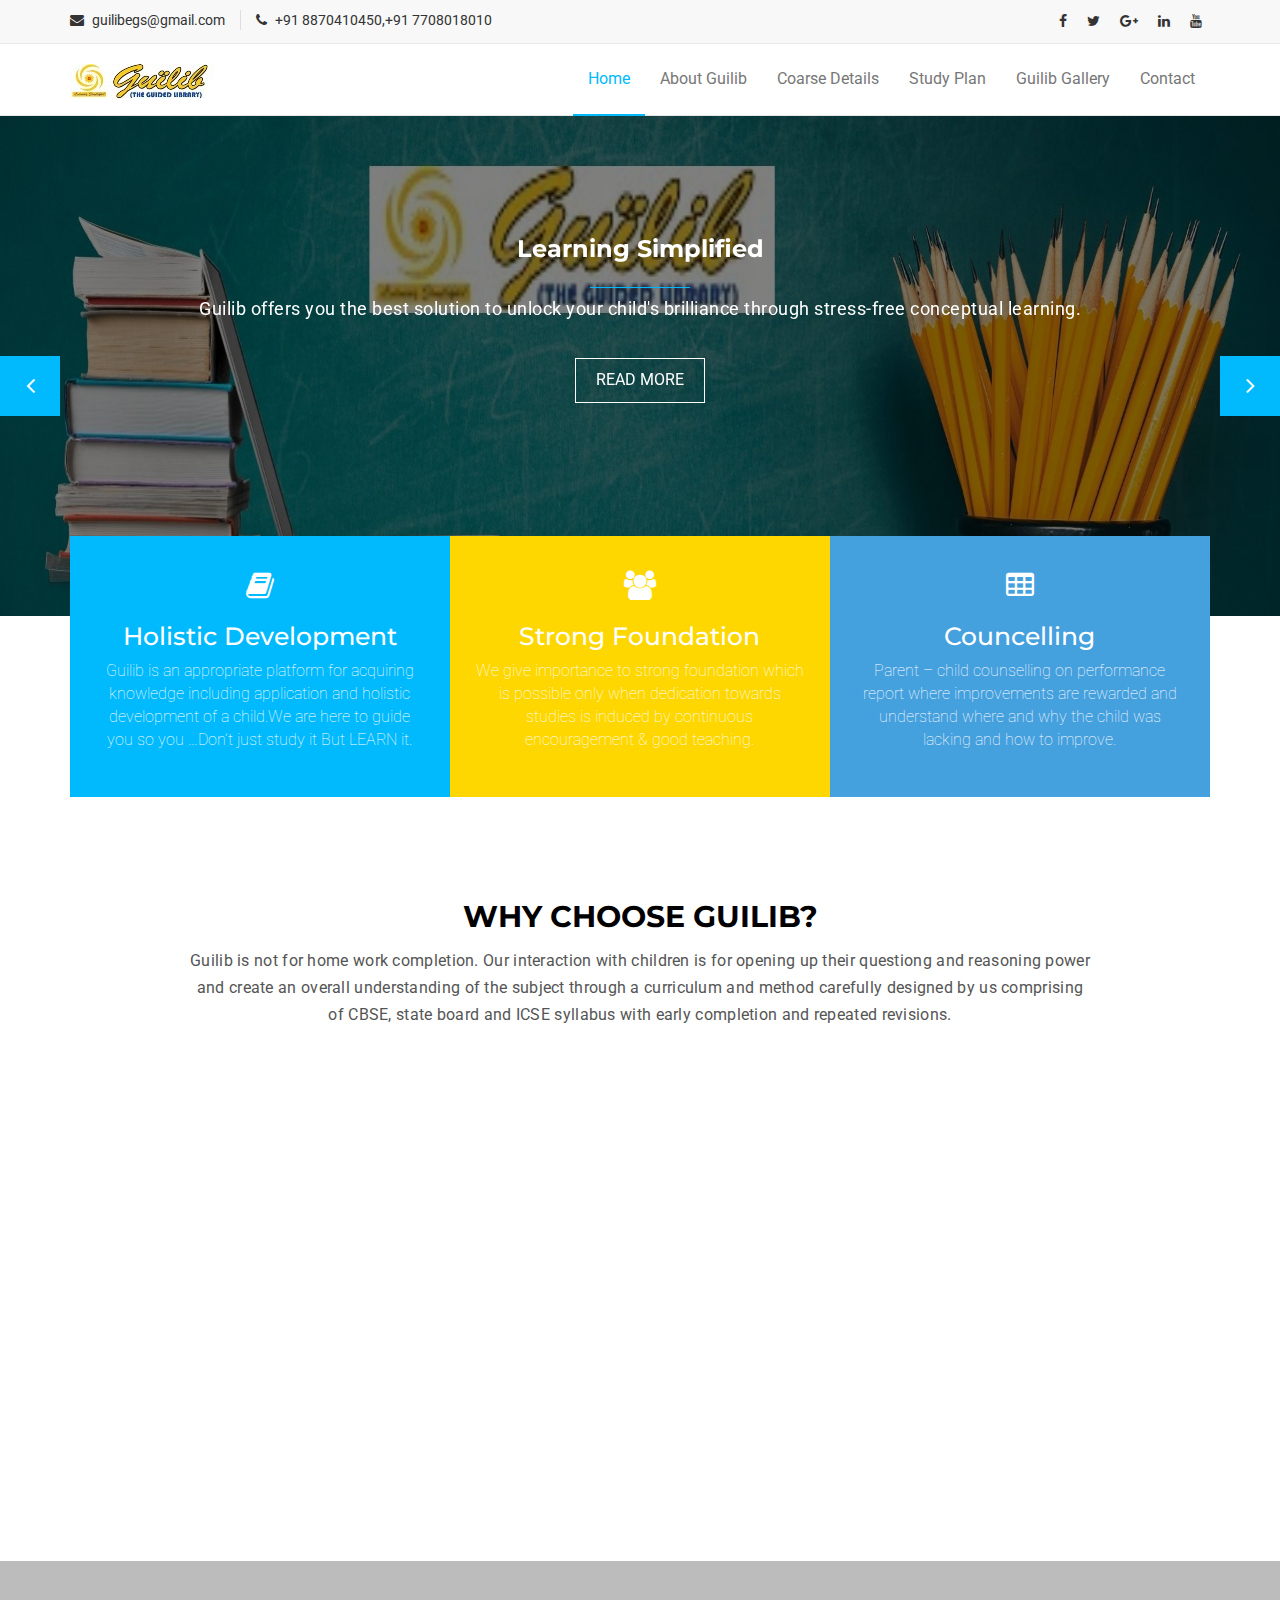
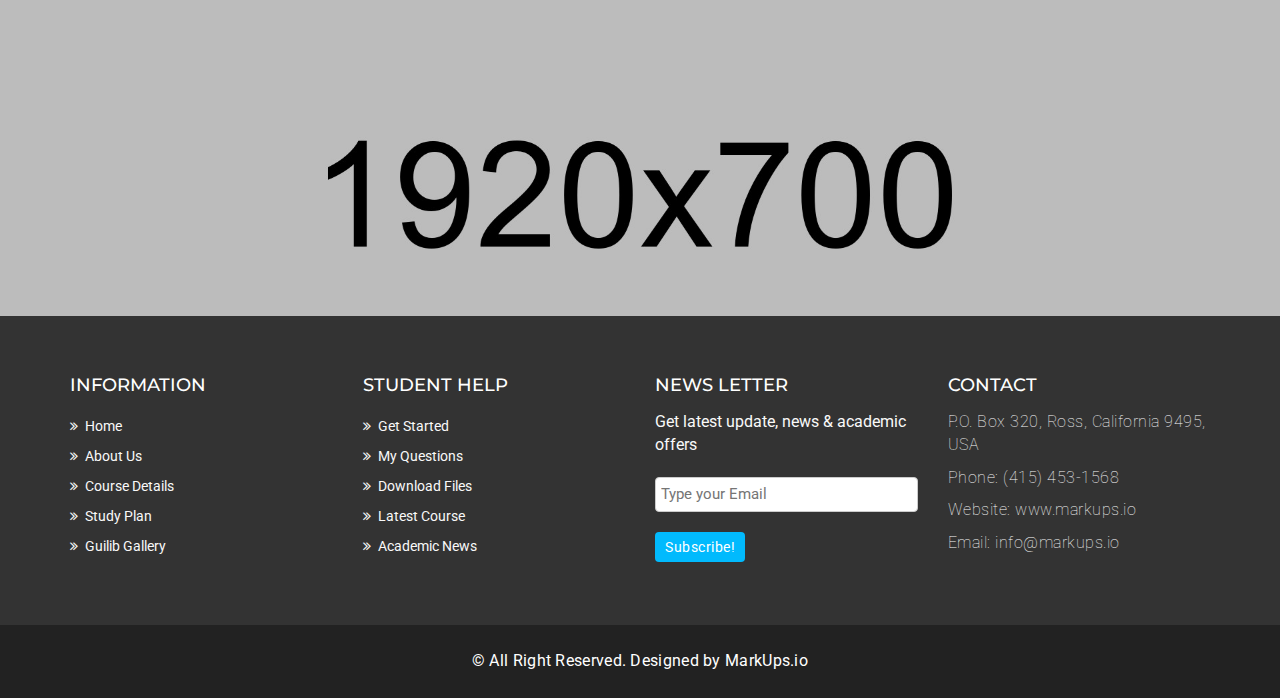
==== commit 9c805a2b: "Update in index.html" ====
--- a/index.html
+++ b/index.html
@@ -246,37 +246,37 @@
             <!-- Start features content -->
             <div class="mu-features-content">
               <div class="row">
-                <div class="col-lg-4 col-md-3 col-sm-9" data-aos="fade-up" data-aos-duration="1000">
+                <div class="col-lg-4 col-md-3 col-sm-9" data-aos="fade-up" data-aos-duration="2000">
                   <div class="mu-single-feature">
                     <span class="fa fa-book"></span>
                     <h4>CBSC+ICSE+State Board Syllabus</h4>
                   </div>
                 </div>
-                <div class="col-lg-4 col-md-3 col-sm-9" data-aos="fade-up" data-aos-duration="1000">
+                <div class="col-lg-4 col-md-3 col-sm-9" data-aos="fade-up" data-aos-duration="2000">
                   <div class="mu-single-feature">
                     <span class="fa fa-users"></span>
                     <h4>Library Facility</h4>
                   </div>
                 </div>
-                <div class="col-lg-4 col-md-3 col-sm-9" data-aos="fade-up" data-aos-duration="1000">
+                <div class="col-lg-4 col-md-3 col-sm-9" data-aos="fade-up" data-aos-duration="2000">
                   <div class="mu-single-feature">
                     <span class="fa fa-laptop"></span>
                     <h4>Interactive Classes, Discussions & Assignments</h4>
                   </div>
                 </div>
-                <div class="col-lg-4 col-md-3 col-sm-9" data-aos="fade-up" data-aos-duration="1000">
+                <div class="col-lg-4 col-md-3 col-sm-9" data-aos="fade-up" data-aos-duration="2000">
                   <div class="mu-single-feature">
                     <span class="fa fa-bar-chart"></span>
                     <h4>Monthly Progress Report  & Monthly Open Competitions</h4>
                   </div>
                 </div>
-                <div class="col-lg-4 col-md-3 col-sm-9" data-aos="fade-up" data-aos-duration="1000">
+                <div class="col-lg-4 col-md-3 col-sm-9" data-aos="fade-up" data-aos-duration="2000">
                   <div class="mu-single-feature">
                     <span class="fa fa-certificate"></span>
                     <h4>'Me-Time' - To Listen to their Needs</h4>
                   </div>
                 </div>
-                <div class="col-lg-4 col-md-3 col-sm-9" data-aos="fade-up" data-aos-duration="1000">
+                <div class="col-lg-4 col-md-3 col-sm-9" data-aos="fade-up" data-aos-duration="2000">
                   <div class="mu-single-feature">
                     <span class="fa fa-cogs" aria-hidden=true></span>
                     <h4>Strengthening Fundamentals</h4>
@@ -498,14 +498,48 @@
       <div class="container">
         <div class="mu-footer-top-area">
           <div class="row">
-             <div class="col-md-12">
-              <div class="mu-footer-widget" align="middle">
+            <div class="col-lg-3 col-md-3 col-sm-3">
+              <div class="mu-footer-widget">
+                <h4>Information</h4>
+                <ul>
+                    <li><a href="index.html">Home</a></li>
+                  <li><a href="about-guilib.html">About Us</a></li>
+                  <li><a href="course-detail.html">Course Details</a></li>
+                  <li><a href="study-plan.html">Study Plan</a></li>
+                  <li><a href="gallery.html">Guilib Gallery</a></li>
+                  </ul>
+              </div>
+            </div>
+            <div class="col-lg-3 col-md-3 col-sm-3">
+              <div class="mu-footer-widget">
+                <h4>Student Help</h4>
+                <ul>
+                  <li><a href="">Get Started</a></li>
+                  <li><a href="#">My Questions</a></li>
+                  <li><a href="">Download Files</a></li>
+                  <li><a href="">Latest Course</a></li>
+                  <li><a href="">Academic News</a></li>                  
+                </ul>
+              </div>
+            </div>
+            <div class="col-lg-3 col-md-3 col-sm-3">
+              <div class="mu-footer-widget">
+                <h4>News letter</h4>
+                <p>Get latest update, news & academic offers</p>
+                <form class="mu-subscribe-form">
+                  <input type="email" placeholder="Type your Email">
+                  <button class="mu-subscribe-btn" type="submit">Subscribe!</button>
+                </form>               
+              </div>
+            </div>
+            <div class="col-lg-3 col-md-3 col-sm-3">
+              <div class="mu-footer-widget">
                 <h4>Contact</h4>
                 <address>
-                  <p>HIG 472 C-2 Zone opp Water Tank,Sujathanagar, Pendurthy - 530051,Visakhapatnam, Andhra Pradesh, India.</p>
-                  <p>Phone: +91 8870410450,+91 7708018010 </p>
-                  <p>Website: www.guilib.in </p>
-                  <p>Email: guilibegs@gmail.com</p>
+                  <p>P.O. Box 320, Ross, California 9495, USA</p>
+                  <p>Phone: (415) 453-1568 </p>
+                  <p>Website: www.markups.io</p>
+                  <p>Email: info@markups.io</p>
                 </address>
               </div>
             </div>
@@ -518,7 +552,7 @@
     <div class="mu-footer-bottom">
       <div class="container">
         <div class="mu-footer-bottom-area">
-          <p>&copy; All Right Reserved. Designed by Izone Business Branding</p>
+          <p>&copy; All Right Reserved. Designed by <a href="http://www.markups.io/" rel="nofollow">MarkUps.io</a></p>
         </div>
       </div>
     </div>
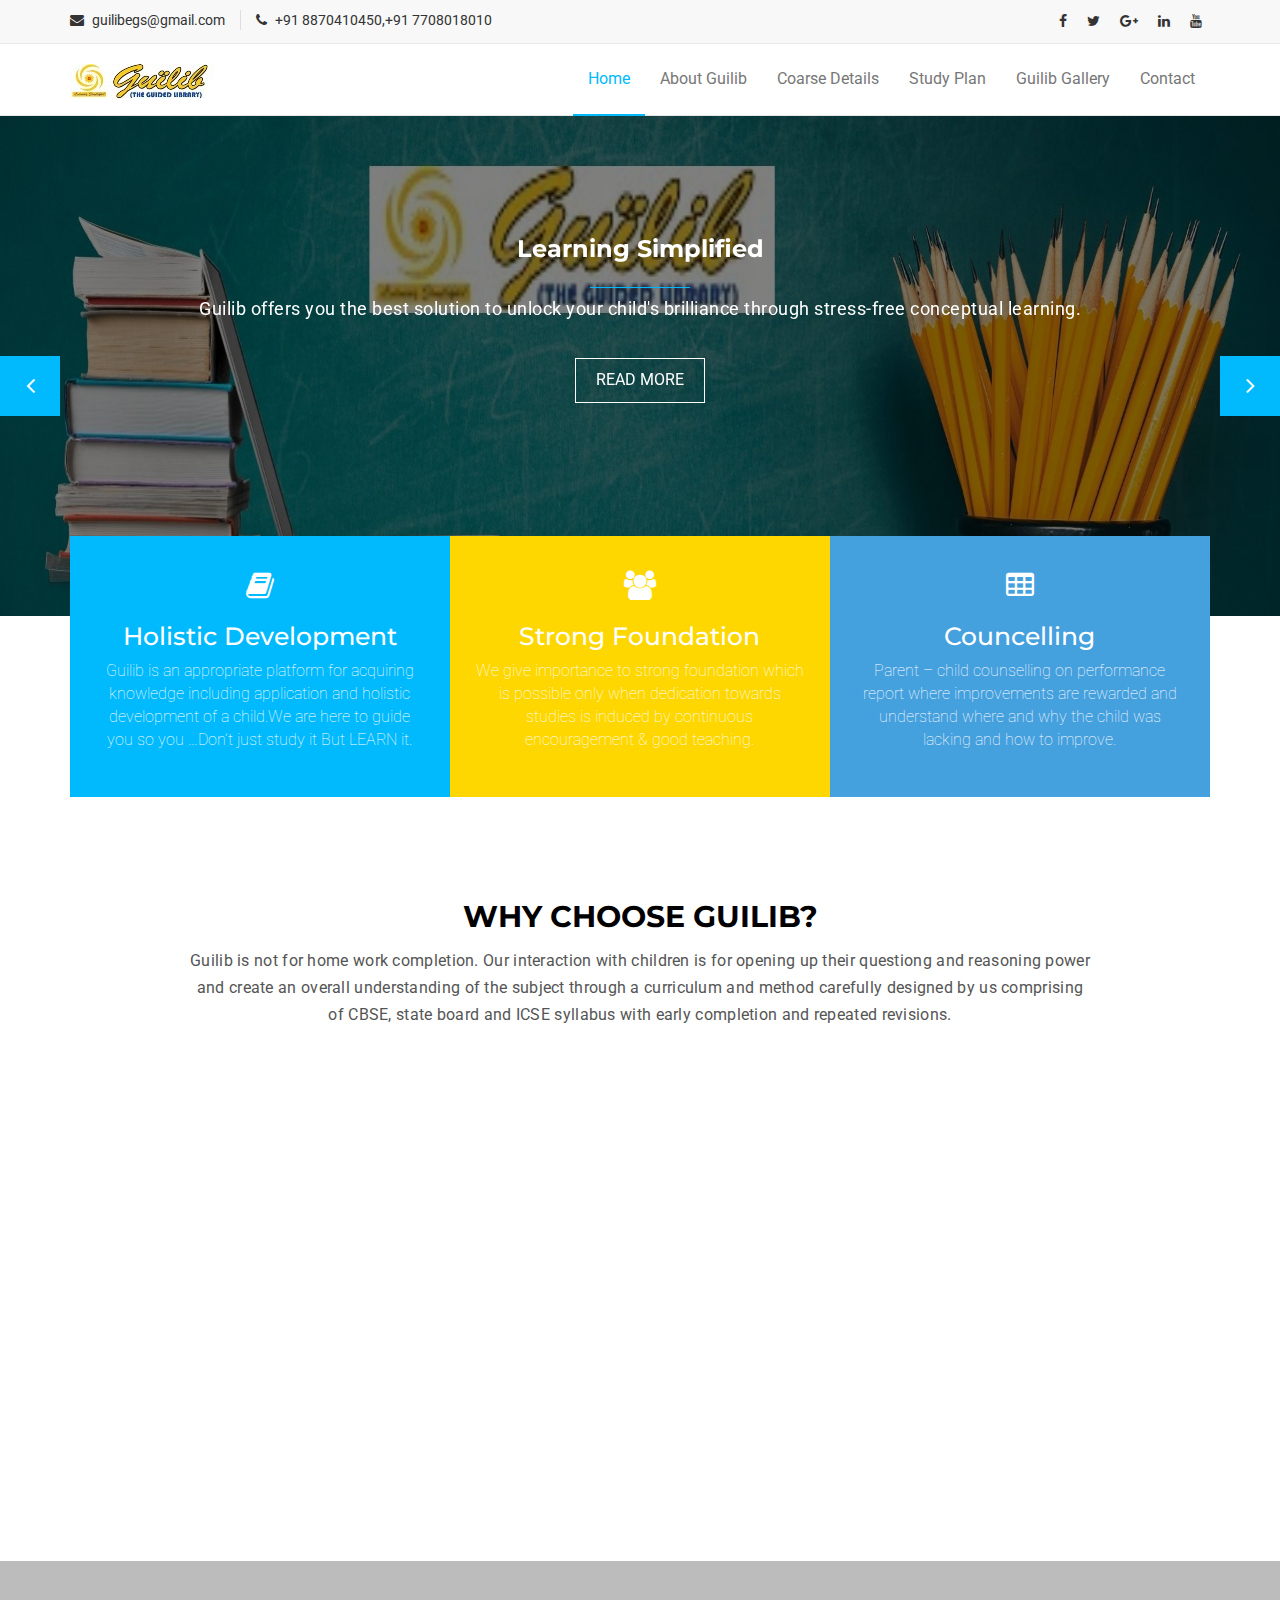
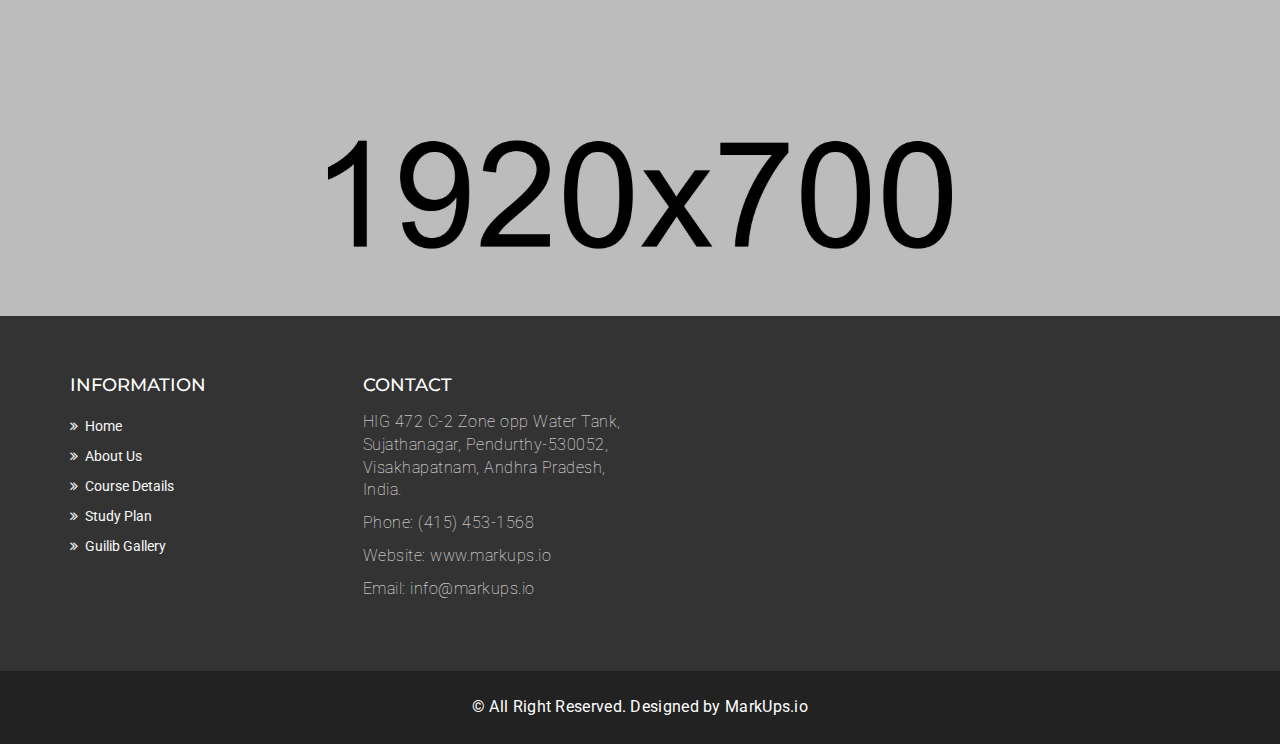
==== commit 75a0e208: "Update index.html" ====
--- a/index.html
+++ b/index.html
@@ -510,33 +510,12 @@
                   </ul>
               </div>
             </div>
-            <div class="col-lg-3 col-md-3 col-sm-3">
-              <div class="mu-footer-widget">
-                <h4>Student Help</h4>
-                <ul>
-                  <li><a href="">Get Started</a></li>
-                  <li><a href="#">My Questions</a></li>
-                  <li><a href="">Download Files</a></li>
-                  <li><a href="">Latest Course</a></li>
-                  <li><a href="">Academic News</a></li>                  
-                </ul>
-              </div>
-            </div>
-            <div class="col-lg-3 col-md-3 col-sm-3">
-              <div class="mu-footer-widget">
-                <h4>News letter</h4>
-                <p>Get latest update, news & academic offers</p>
-                <form class="mu-subscribe-form">
-                  <input type="email" placeholder="Type your Email">
-                  <button class="mu-subscribe-btn" type="submit">Subscribe!</button>
-                </form>               
-              </div>
-            </div>
+           
             <div class="col-lg-3 col-md-3 col-sm-3">
               <div class="mu-footer-widget">
                 <h4>Contact</h4>
                 <address>
-                  <p>P.O. Box 320, Ross, California 9495, USA</p>
+                  <p>HIG 472 C-2 Zone opp Water Tank, Sujathanagar, Pendurthy-530052, Visakhapatnam, Andhra Pradesh, India.</p>
                   <p>Phone: (415) 453-1568 </p>
                   <p>Website: www.markups.io</p>
                   <p>Email: info@markups.io</p>
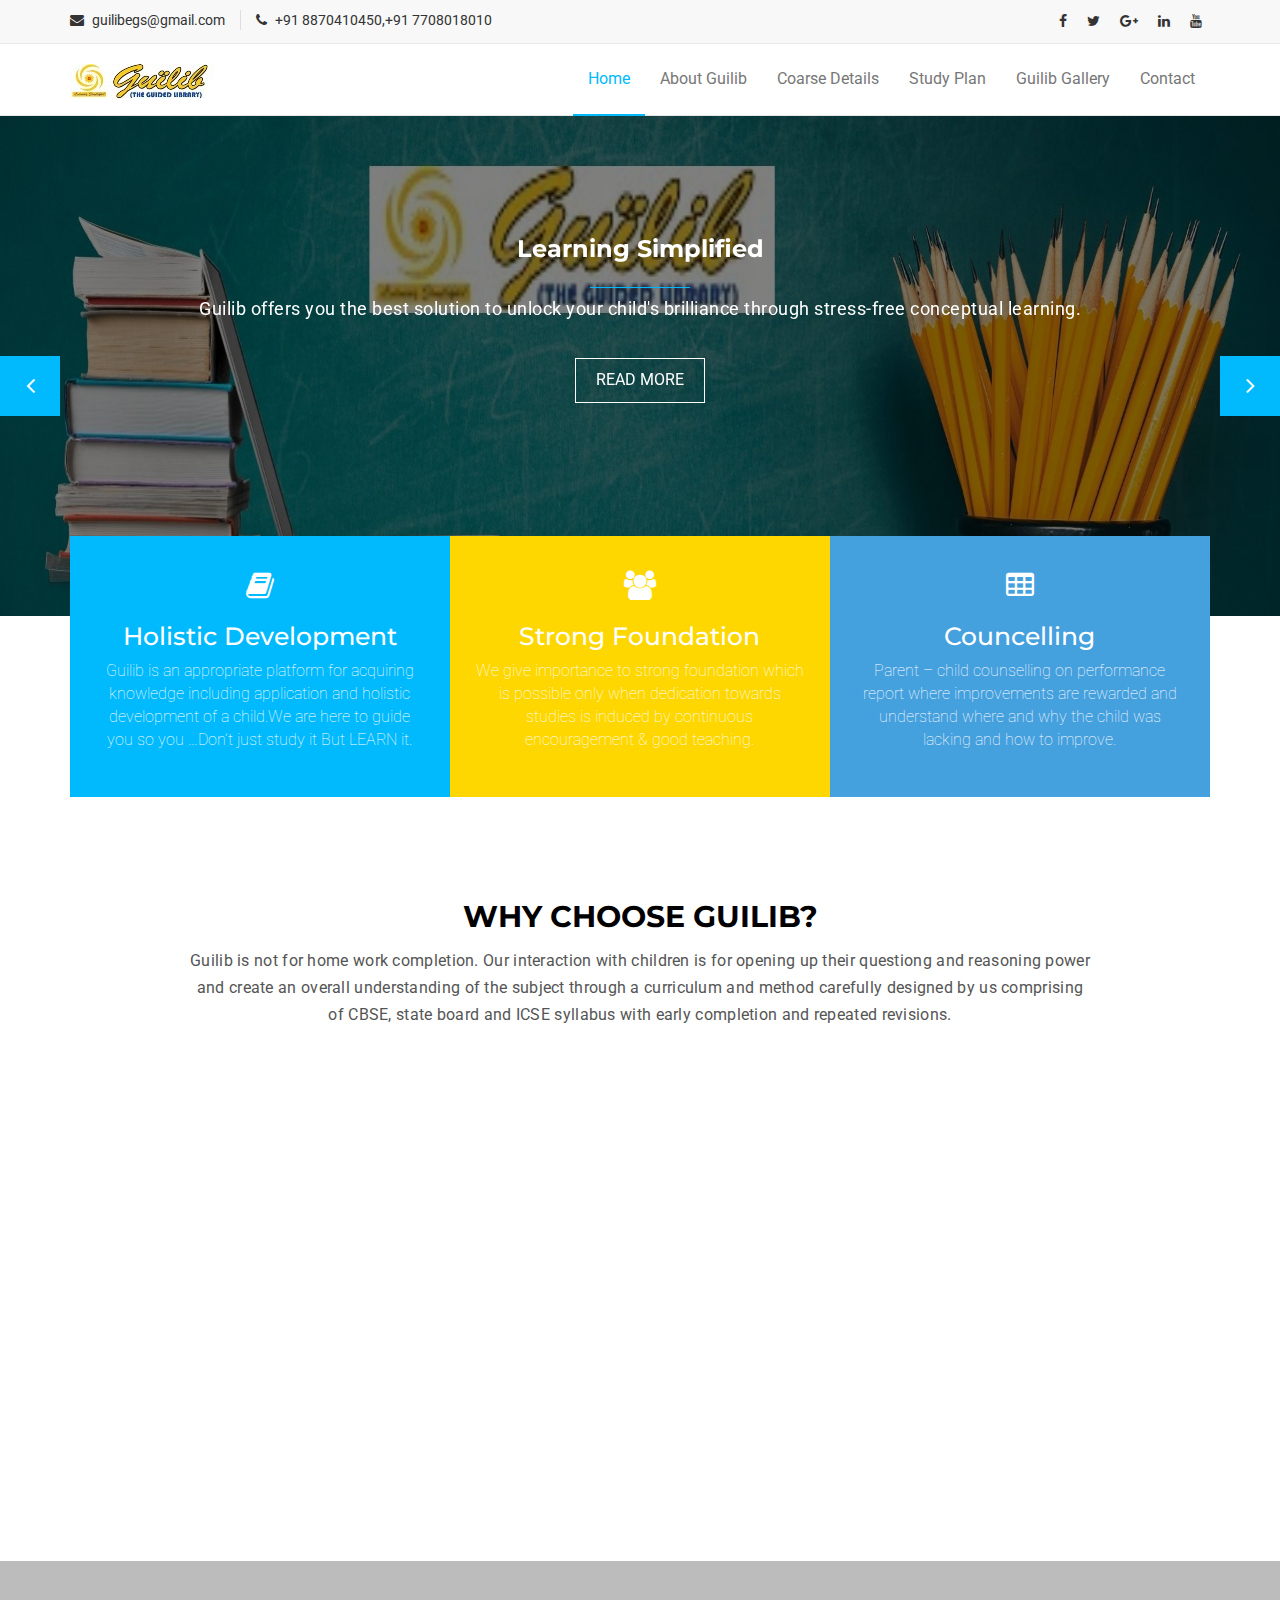
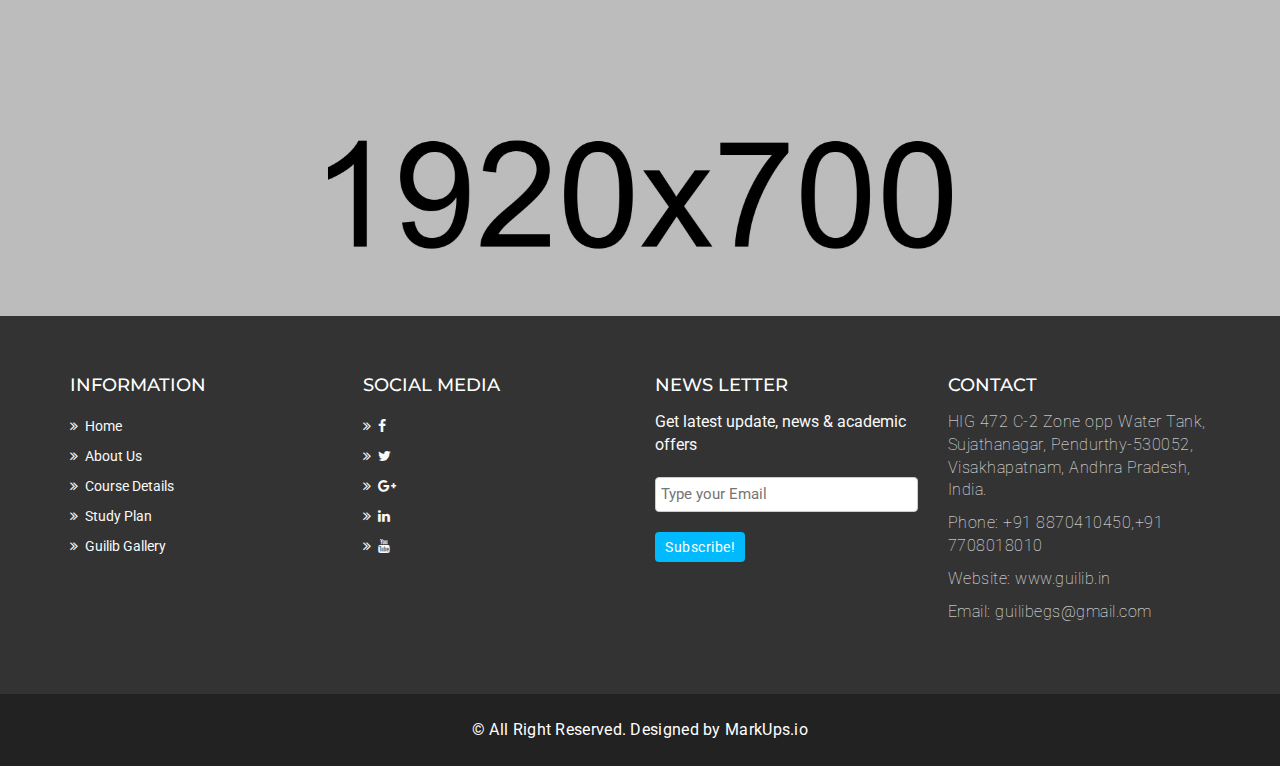
==== commit 7876d70f: "Update index.html" ====
--- a/index.html
+++ b/index.html
@@ -510,15 +510,36 @@
                   </ul>
               </div>
             </div>
-           
+            <div class="col-lg-3 col-md-3 col-sm-3">
+              <div class="mu-footer-widget">
+                <h4>Social Media</h4>
+                <ul class="mu-top-social-nav">
+                      <li><a href="#"><span class="fa fa-facebook"></span></a></li>
+                      <li><a href="#"><span class="fa fa-twitter"></span></a></li>
+                      <li><a href="#"><span class="fa fa-google-plus"></span></a></li>
+                      <li><a href="#"><span class="fa fa-linkedin"></span></a></li>
+                      <li><a href="#"><span class="fa fa-youtube"></span></a></li>
+                    </ul>
+              </div>
+            </div>
+            <div class="col-lg-3 col-md-3 col-sm-3">
+              <div class="mu-footer-widget">
+                <h4>News letter</h4>
+                <p>Get latest update, news & academic offers</p>
+                <form class="mu-subscribe-form">
+                  <input type="email" placeholder="Type your Email">
+                  <button class="mu-subscribe-btn" type="submit">Subscribe!</button>
+                </form>               
+              </div>
+            </div>
             <div class="col-lg-3 col-md-3 col-sm-3">
               <div class="mu-footer-widget">
                 <h4>Contact</h4>
                 <address>
                   <p>HIG 472 C-2 Zone opp Water Tank, Sujathanagar, Pendurthy-530052, Visakhapatnam, Andhra Pradesh, India.</p>
-                  <p>Phone: (415) 453-1568 </p>
-                  <p>Website: www.markups.io</p>
-                  <p>Email: info@markups.io</p>
+                  <p>Phone: +91 8870410450,+91 7708018010 </p>
+                  <p>Website: www.guilib.in</p>
+                  <p>Email: guilibegs@gmail.com</p>
                 </address>
               </div>
             </div>
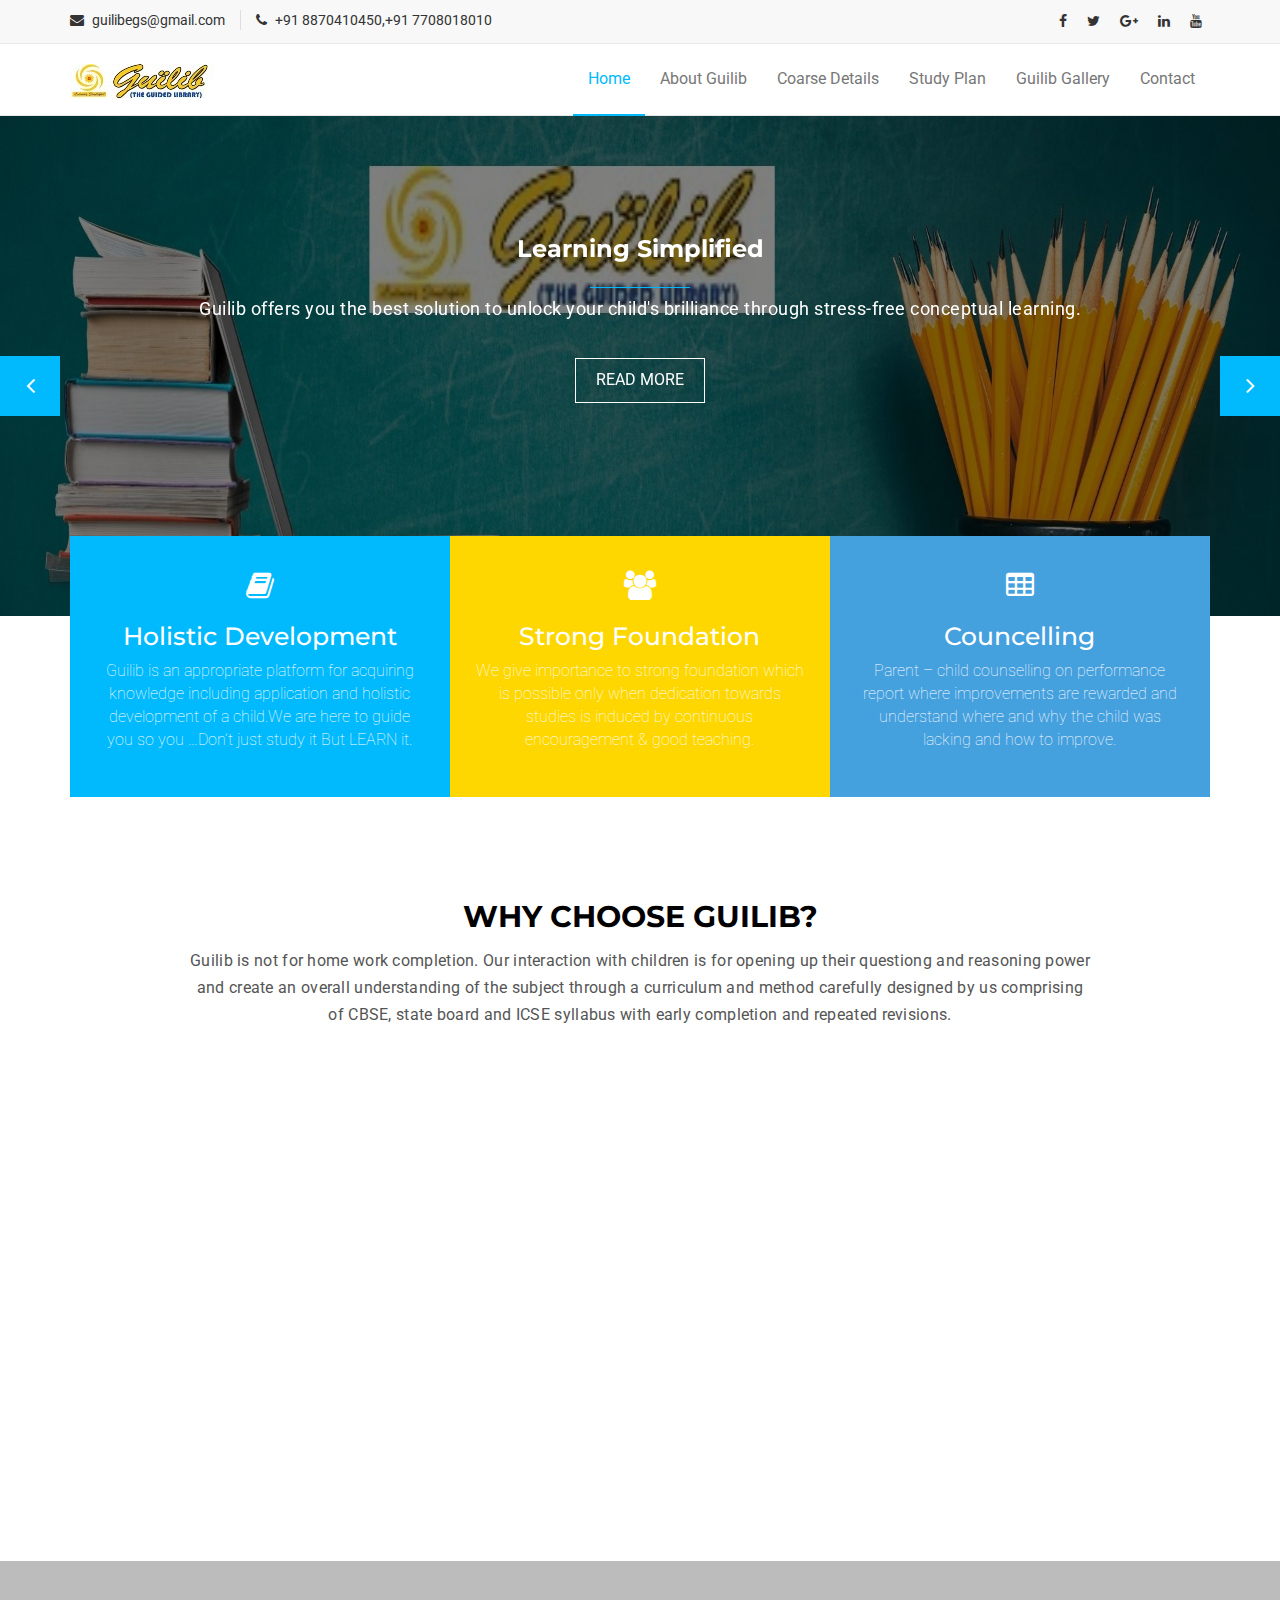
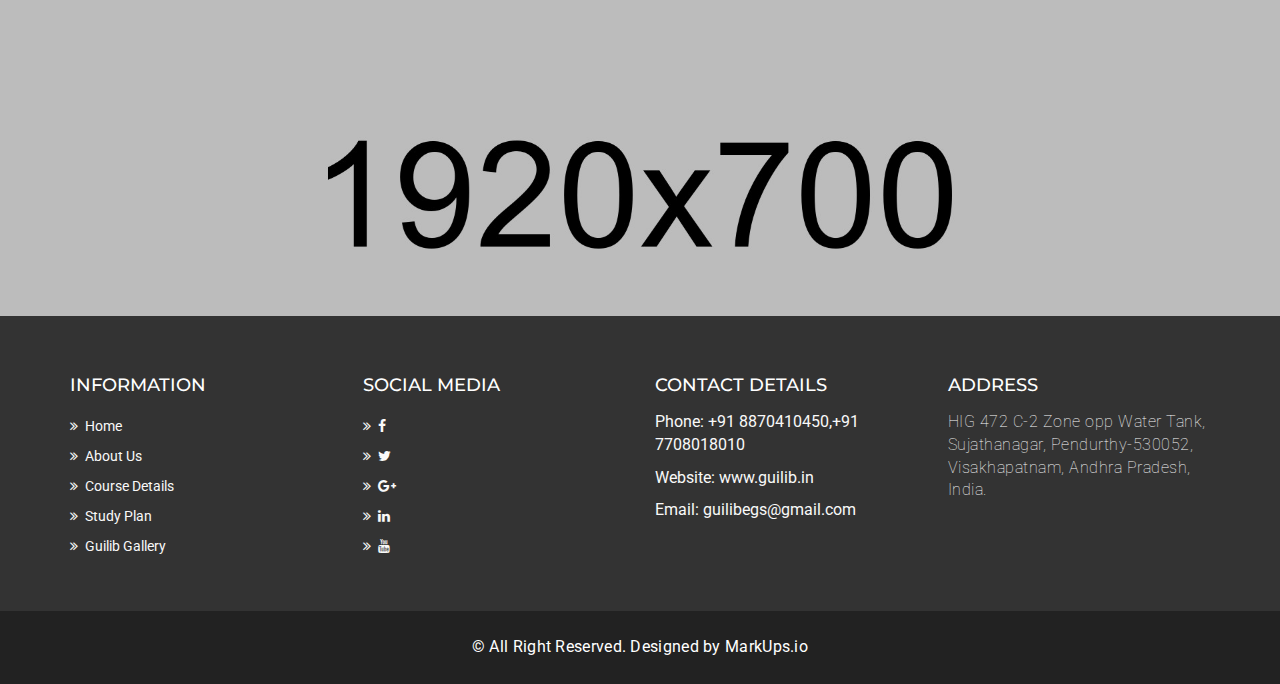
==== commit 3ac7d677: "Update index.html" ====
--- a/index.html
+++ b/index.html
@@ -524,23 +524,18 @@
             </div>
             <div class="col-lg-3 col-md-3 col-sm-3">
               <div class="mu-footer-widget">
-                <h4>News letter</h4>
-                <p>Get latest update, news & academic offers</p>
-                <form class="mu-subscribe-form">
-                  <input type="email" placeholder="Type your Email">
-                  <button class="mu-subscribe-btn" type="submit">Subscribe!</button>
-                </form>               
+                <h4>CONTACT DETAILS</h4>
+                <p>Phone: +91 8870410450,+91 7708018010</p>
+                 <p>Website: www.guilib.in</p>
+                  <p>Email: guilibegs@gmail.com</p>
               </div>
             </div>
             <div class="col-lg-3 col-md-3 col-sm-3">
               <div class="mu-footer-widget">
-                <h4>Contact</h4>
+                <h4>Address</h4>
                 <address>
                   <p>HIG 472 C-2 Zone opp Water Tank, Sujathanagar, Pendurthy-530052, Visakhapatnam, Andhra Pradesh, India.</p>
-                  <p>Phone: +91 8870410450,+91 7708018010 </p>
-                  <p>Website: www.guilib.in</p>
-                  <p>Email: guilibegs@gmail.com</p>
-                </address>
+                                                </address>
               </div>
             </div>
           </div>
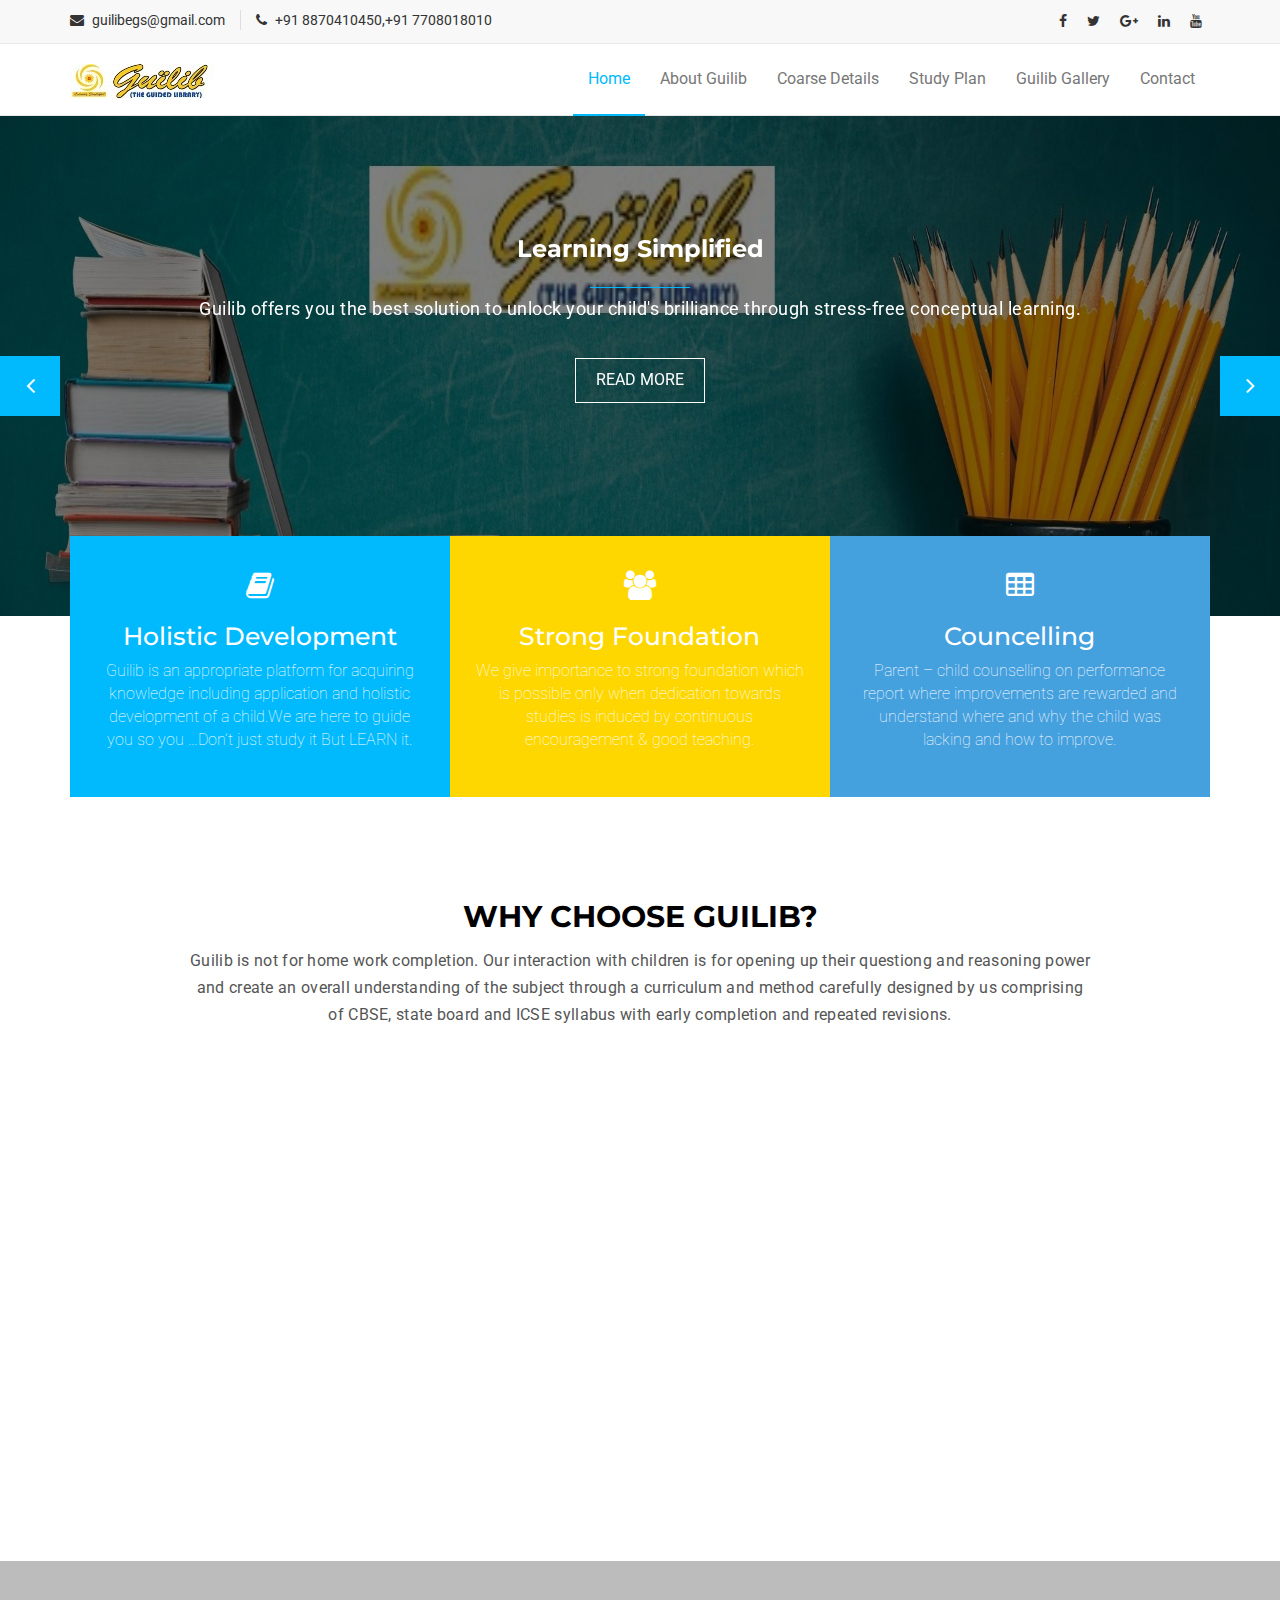
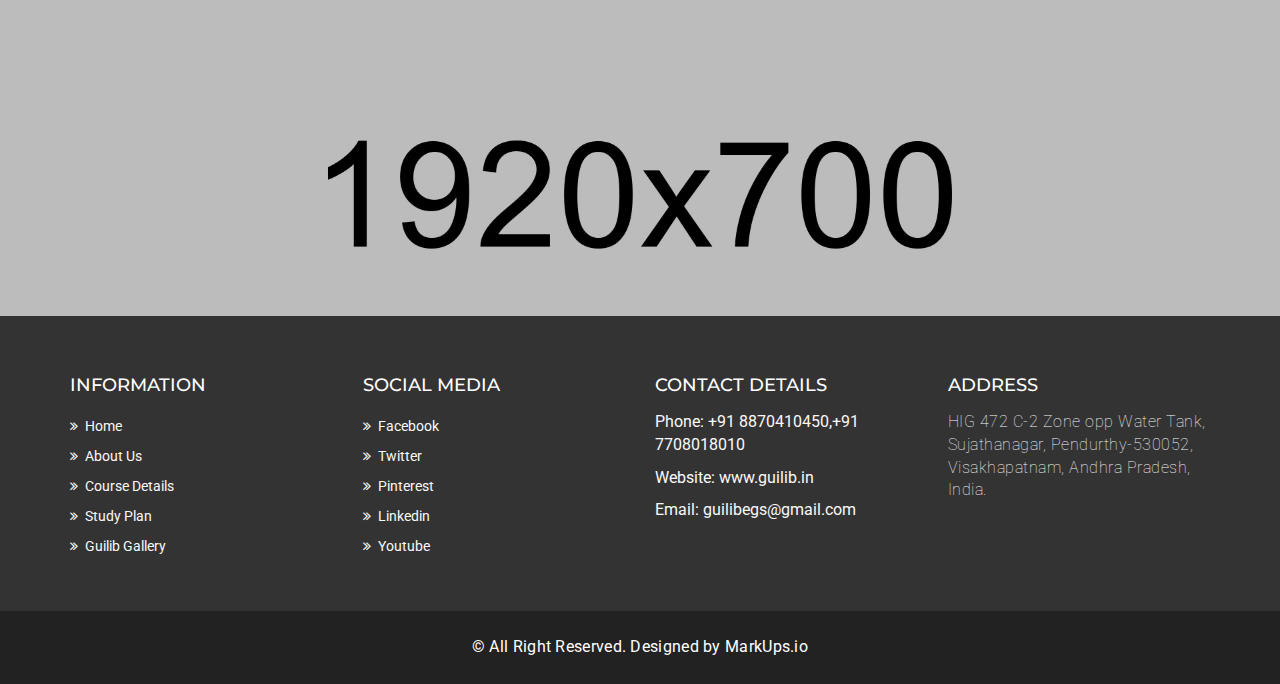
==== commit b2fc2e9b: "updated courses.html" ====
--- a/index.html
+++ b/index.html
@@ -514,11 +514,11 @@
               <div class="mu-footer-widget">
                 <h4>Social Media</h4>
                 <ul class="mu-top-social-nav">
-                      <li><a href="#"><span class="fa fa-facebook"></span></a></li>
-                      <li><a href="#"><span class="fa fa-twitter"></span></a></li>
-                      <li><a href="#"><span class="fa fa-google-plus"></span></a></li>
-                      <li><a href="#"><span class="fa fa-linkedin"></span></a></li>
-                      <li><a href="#"><span class="fa fa-youtube"></span></a></li>
+                      <li><a href="#"><span>Facebook</span></a></li>
+                      <li><a href="#"><span></span>Twitter</a></li>
+                      <li><a href="#"><span></span>Pinterest</a></li>
+                      <li><a href="#"><span>Linkedin</span></a></li>
+                      <li><a href="#"><span>Youtube</span></a></li>
                     </ul>
               </div>
             </div>
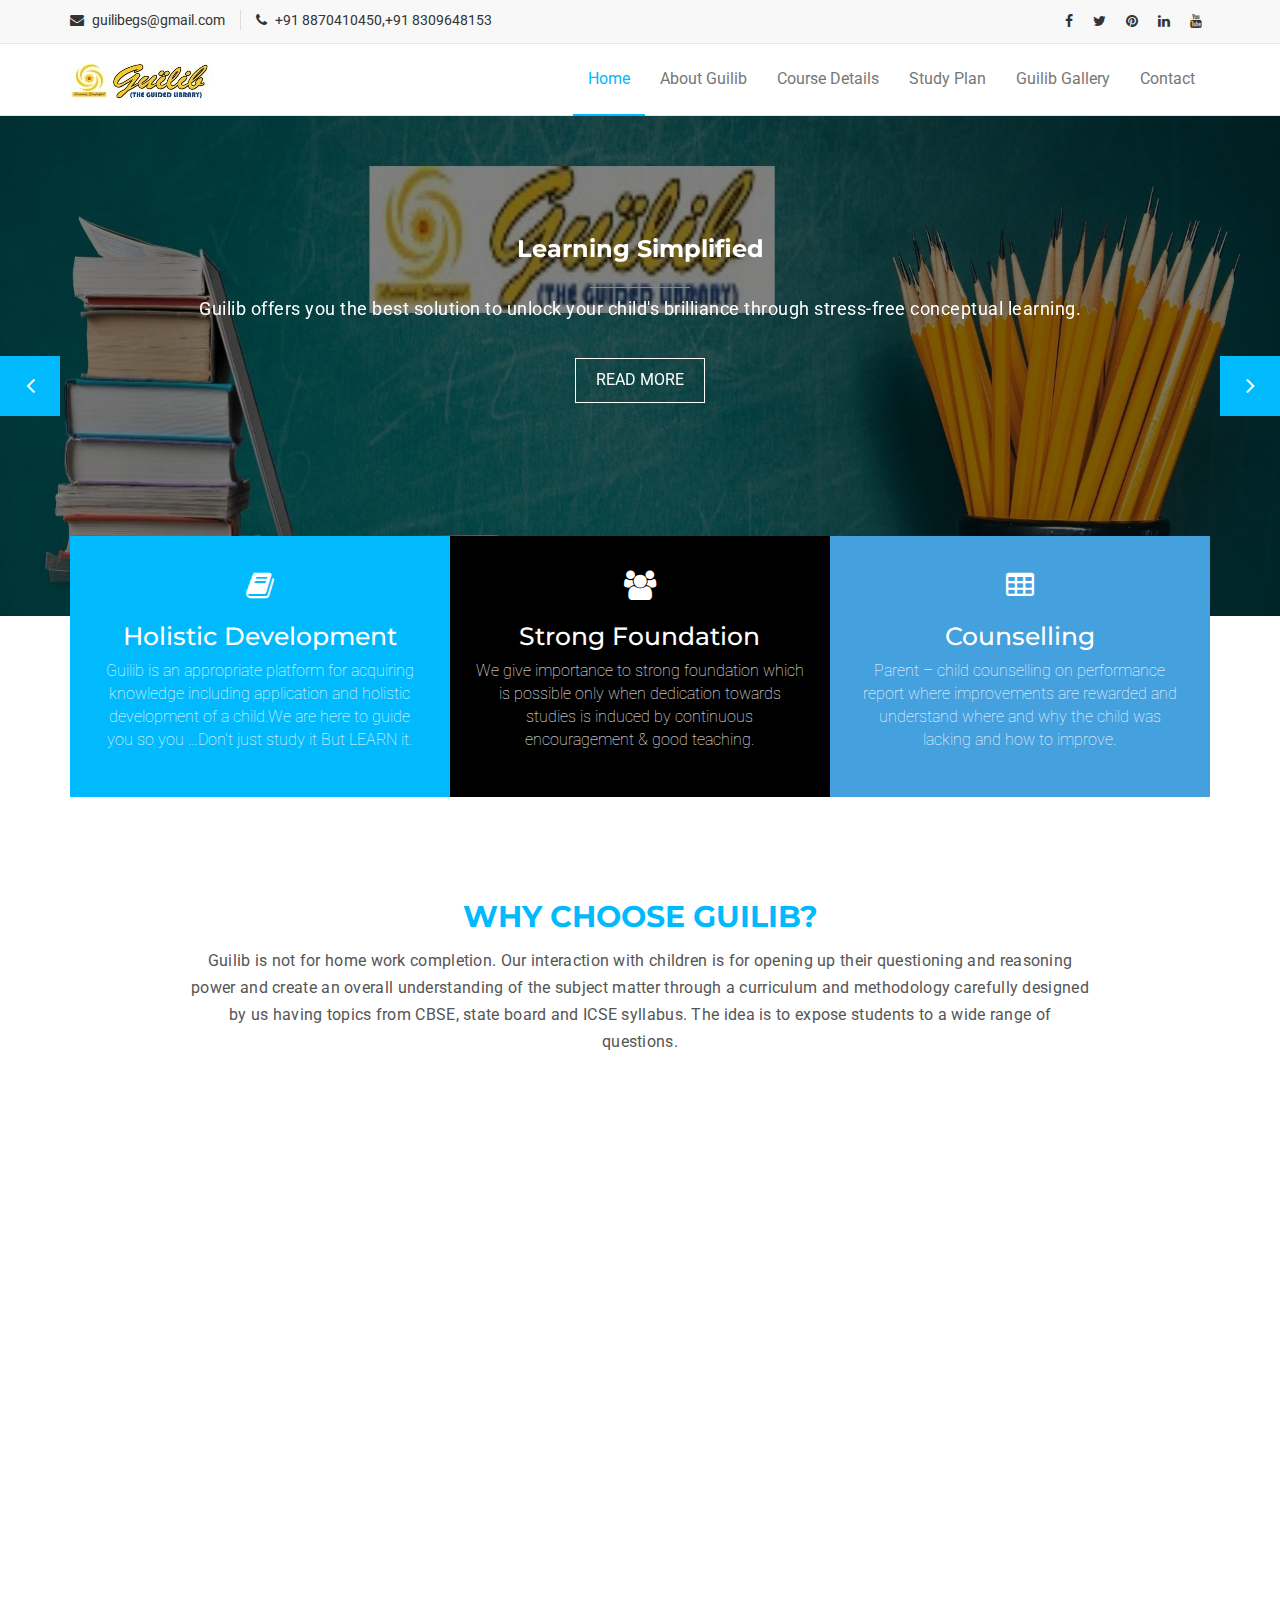
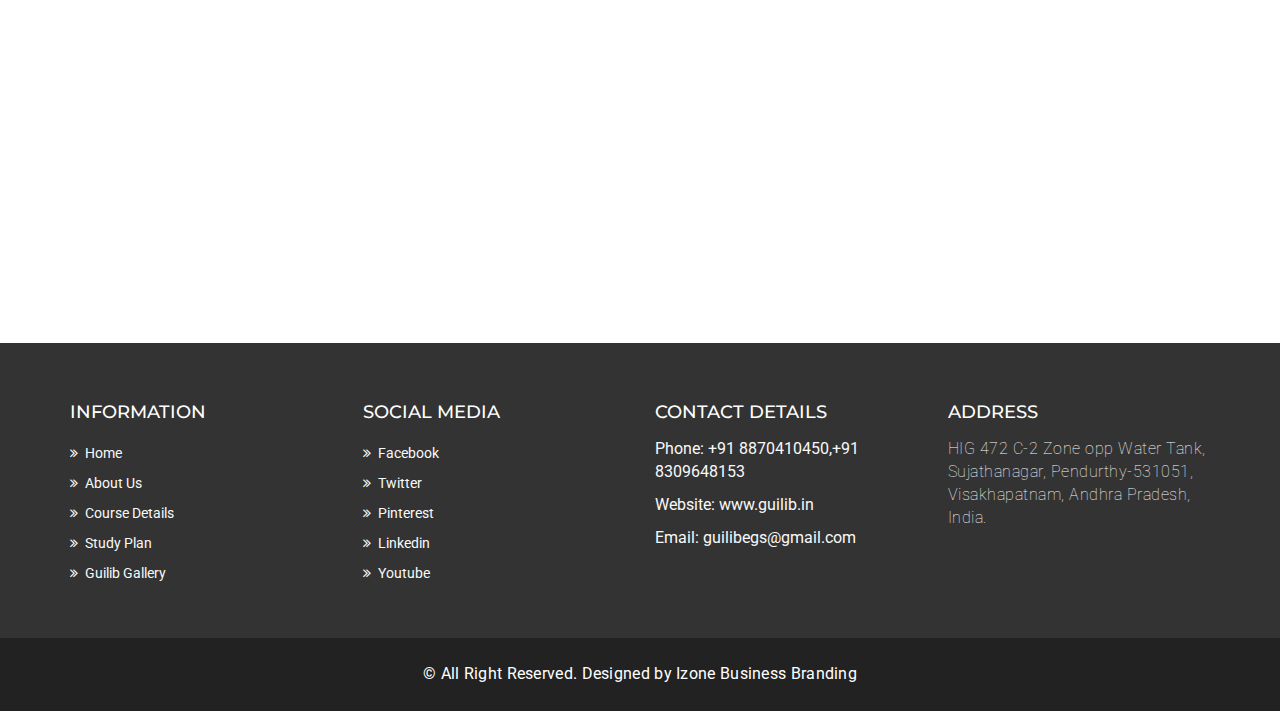
==== commit 3142e305: "Final Edits" ====
--- a/index.html
+++ b/index.html
@@ -59,7 +59,7 @@
                   </div>
                   <div class="mu-top-phone">
                     <i class="fa fa-phone"></i>
-                    <span>+91 8870410450,+91 7708018010</span>
+                    <span>+91 8870410450,+91 8309648153</span>
                   </div>
                 </div>
               </div>
@@ -69,7 +69,7 @@
                     <ul class="mu-top-social-nav">
                       <li><a href="#"><span class="fa fa-facebook"></span></a></li>
                       <li><a href="#"><span class="fa fa-twitter"></span></a></li>
-                      <li><a href="#"><span class="fa fa-google-plus"></span></a></li>
+                      <li><a href="#"><span class="fa fa-pinterest"></span></a></li>
                       <li><a href="#"><span class="fa fa-linkedin"></span></a></li>
                       <li><a href="#"><span class="fa fa-youtube"></span></a></li>
                     </ul>
@@ -105,7 +105,7 @@
           <ul id="top-menu" class="nav navbar-nav navbar-right main-nav">
             <li class="active"><a href="index.html">Home</a></li> 
               <li><a href="about-guilib.html">About Guilib</a></li>
-            <li><a href="course-detail.html">Coarse Details</a></li>
+            <li><a href="course-detail.html">Course Details</a></li>
             <li><a href="study-plan.html">Study Plan</a></li>
             <li><a href="gallery.html">Guilib Gallery</a></li>
             <li><a href="contact.html">Contact</a></li>
@@ -187,7 +187,7 @@
             <!-- Start single service -->
             <div class="mu-service-single">
               <span class="fa fa-table"></span>
-              <h3>Councelling</h3>
+              <h3>Counselling</h3>
               <p>Parent – child counselling on performance report where improvements are rewarded and understand where and why the child was lacking and how to improve.</p>
             </div>
             <!-- Start single service -->
@@ -240,7 +240,18 @@
             <!-- Start Title -->
             <div class="mu-title">
               <h2>Why Choose Guilib?</h2>
-              <p>Guilib is not for home work completion. Our interaction with children is for opening up their questiong and reasoning power and create an overall understanding of the subject through a curriculum and method carefully designed by us comprising of CBSE, state board and ICSE syllabus with early completion and repeated revisions.</p>
+              <p>Guilib is not for home work
+completion. Our interaction with
+children is for opening up their
+questioning and reasoning power and
+create an overall understanding of the
+subject matter through a curriculum
+and methodology carefully designed
+by us having topics from CBSE, state
+board and ICSE syllabus. The idea is
+to expose students to a wide range of
+
+questions.</p>
             </div>
             <!-- End Title -->
             <!-- Start features content -->
@@ -304,8 +315,8 @@
               <div class="col-lg-3 col-md-3 col-sm-3">
                 <div class="mu-abtus-counter-single">
                   <span class="fa fa-users"></span>
-                  <h4 class="counter">1000</h4>
-                  <p>Students</p>
+                  <h4 class="counter">400</h4>
+                  <p>+Students</p>
                 </div>
               </div>
               <!-- End counter item -->
@@ -320,7 +331,7 @@
               <div class="col-lg-3 col-md-3 col-sm-3">
                 <div class="mu-abtus-counter-single">
                   <span class="fa fa-flask"></span>
-                  <h4 class="counter">2</h4>
+                  <h4 class="counter">3</h4>
                   <p>Teachers</p>
                 </div>
               </div>
@@ -525,7 +536,7 @@
             <div class="col-lg-3 col-md-3 col-sm-3">
               <div class="mu-footer-widget">
                 <h4>CONTACT DETAILS</h4>
-                <p>Phone: +91 8870410450,+91 7708018010</p>
+                <p>Phone: +91 8870410450,+91 8309648153</p>
                  <p>Website: www.guilib.in</p>
                   <p>Email: guilibegs@gmail.com</p>
               </div>
@@ -534,7 +545,7 @@
               <div class="mu-footer-widget">
                 <h4>Address</h4>
                 <address>
-                  <p>HIG 472 C-2 Zone opp Water Tank, Sujathanagar, Pendurthy-530052, Visakhapatnam, Andhra Pradesh, India.</p>
+                  <p>HIG 472 C-2 Zone opp Water Tank, Sujathanagar, Pendurthy-531051, Visakhapatnam, Andhra Pradesh, India.</p>
                                                 </address>
               </div>
             </div>
@@ -547,7 +558,7 @@
     <div class="mu-footer-bottom">
       <div class="container">
         <div class="mu-footer-bottom-area">
-          <p>&copy; All Right Reserved. Designed by <a href="http://www.markups.io/" rel="nofollow">MarkUps.io</a></p>
+          <p>&copy; All Right Reserved. Designed by Izone Business Branding</a></p>
         </div>
       </div>
     </div>
--- a/assets/css/style.css
+++ b/assets/css/style.css
@@ -109,7 +109,8 @@
   -o-transition: all 0.5s;
   transition: all 0.5s;
 }
-.mu-post-btn:hover, .mu-post-btn:focus {
+.mu-post-btn:hover, .mu-post-btn
+:focus {
   color: #fff;
 }
 
@@ -185,7 +186,7 @@
   width: 100%;
 }
 #mu-menu .navbar-header .navbar-brand {
-  color: #333;
+  color: #fff;
   font-family: "Montserrat", sans-serif;
   font-size: 26px;
   font-weight: bold;
@@ -421,6 +422,7 @@
   display: inline;
   float: left;
   width: 100%;
+  background-image: url("assets/img/bksback.jpg")  
 }
 #mu-service .mu-service-area .mu-service-single {
   background-color: #01bafd;
@@ -432,7 +434,7 @@
   width: 33.33%;
 }
 #mu-service .mu-service-area .mu-service-single:nth-child(2) {
-  background-color: #ffd700;
+  background-color: #000;
 }
 #mu-service .mu-service-area .mu-service-single:nth-child(3) {
   background-color: #45a0de;
@@ -543,7 +545,7 @@
   width: 100%;
 }
 .mu-title h2 {
-  color: #000;
+  color: #01bafd;
   margin-bottom: 10px;
   text-transform: uppercase;
 }
@@ -558,7 +560,7 @@
  ABOUT US COUNTER SECTION
 ====================*/
 #mu-abtus-counter {
-  background-image: url("../img/counter-bg.jpg");
+  background-image: url("../img/ctrbg.jpg");
   background-repeat: no-repeat;
   background-size: 100%;
   display: inline;
